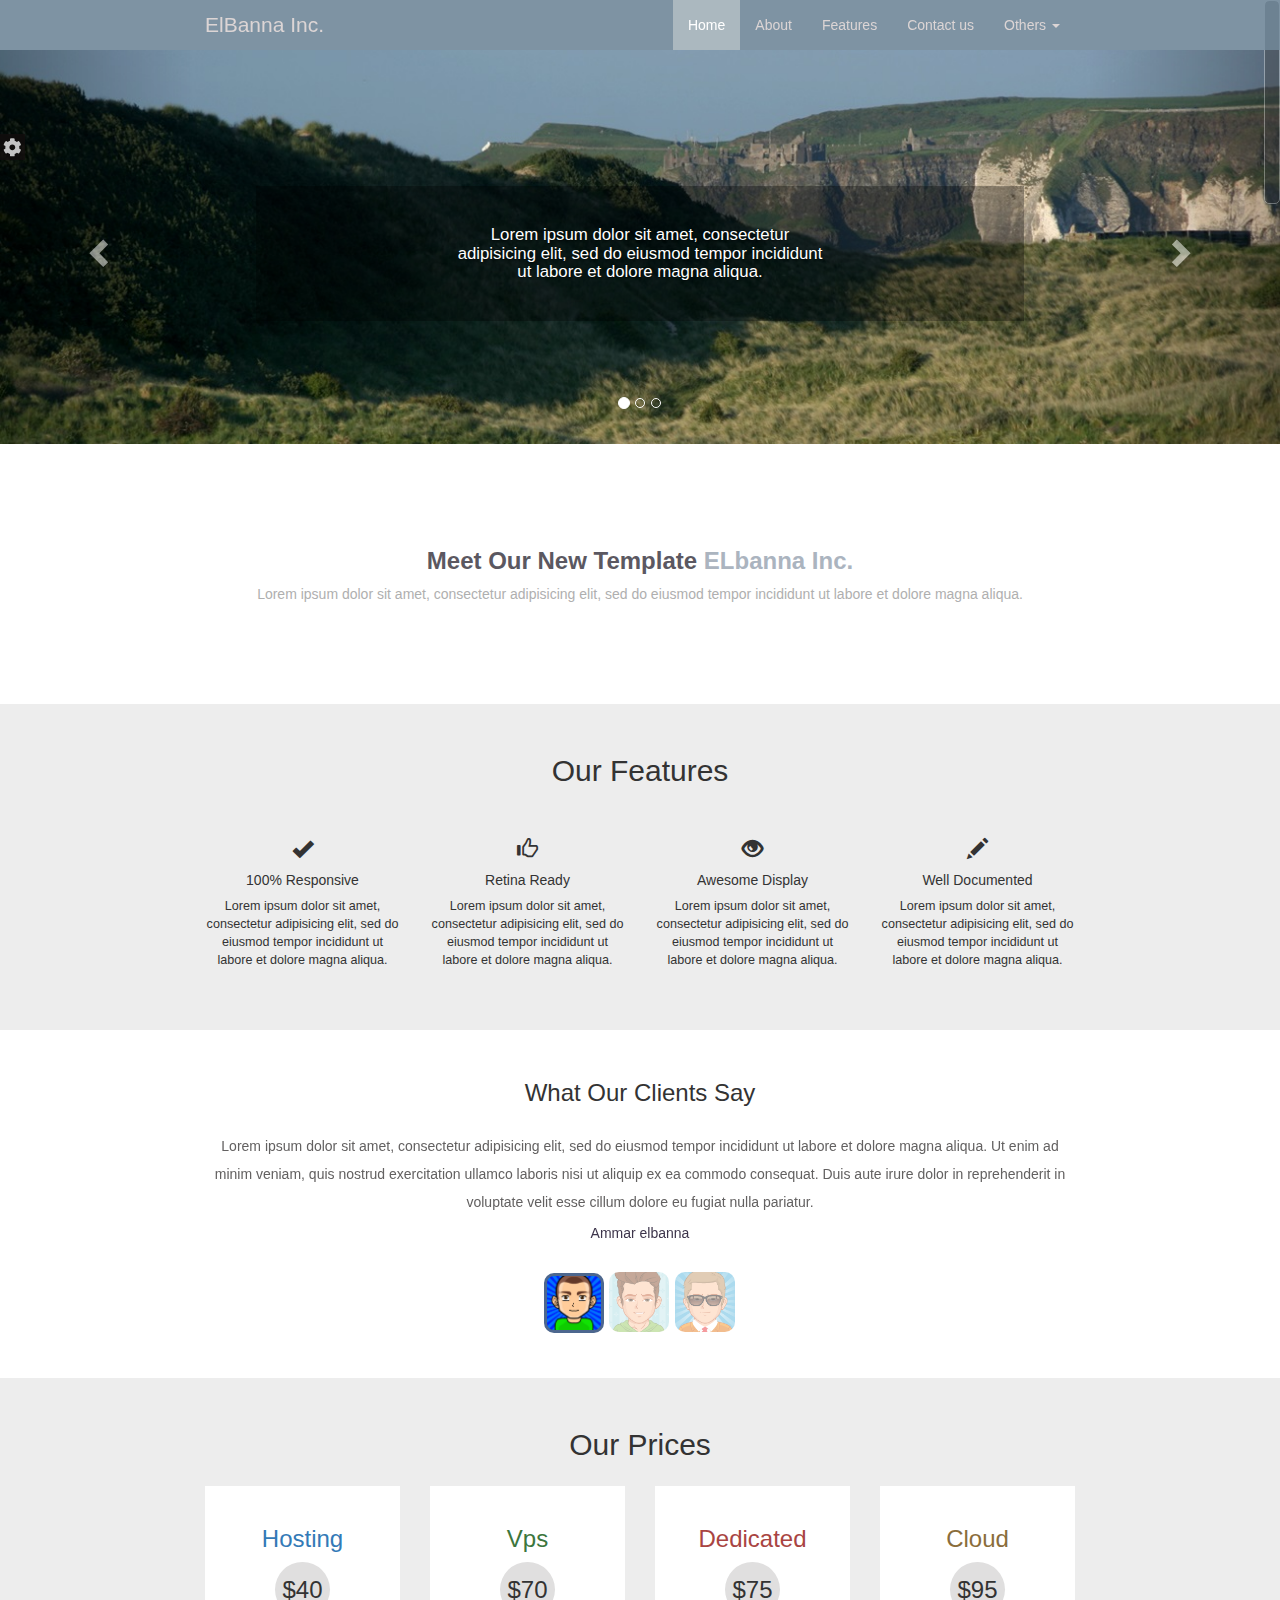
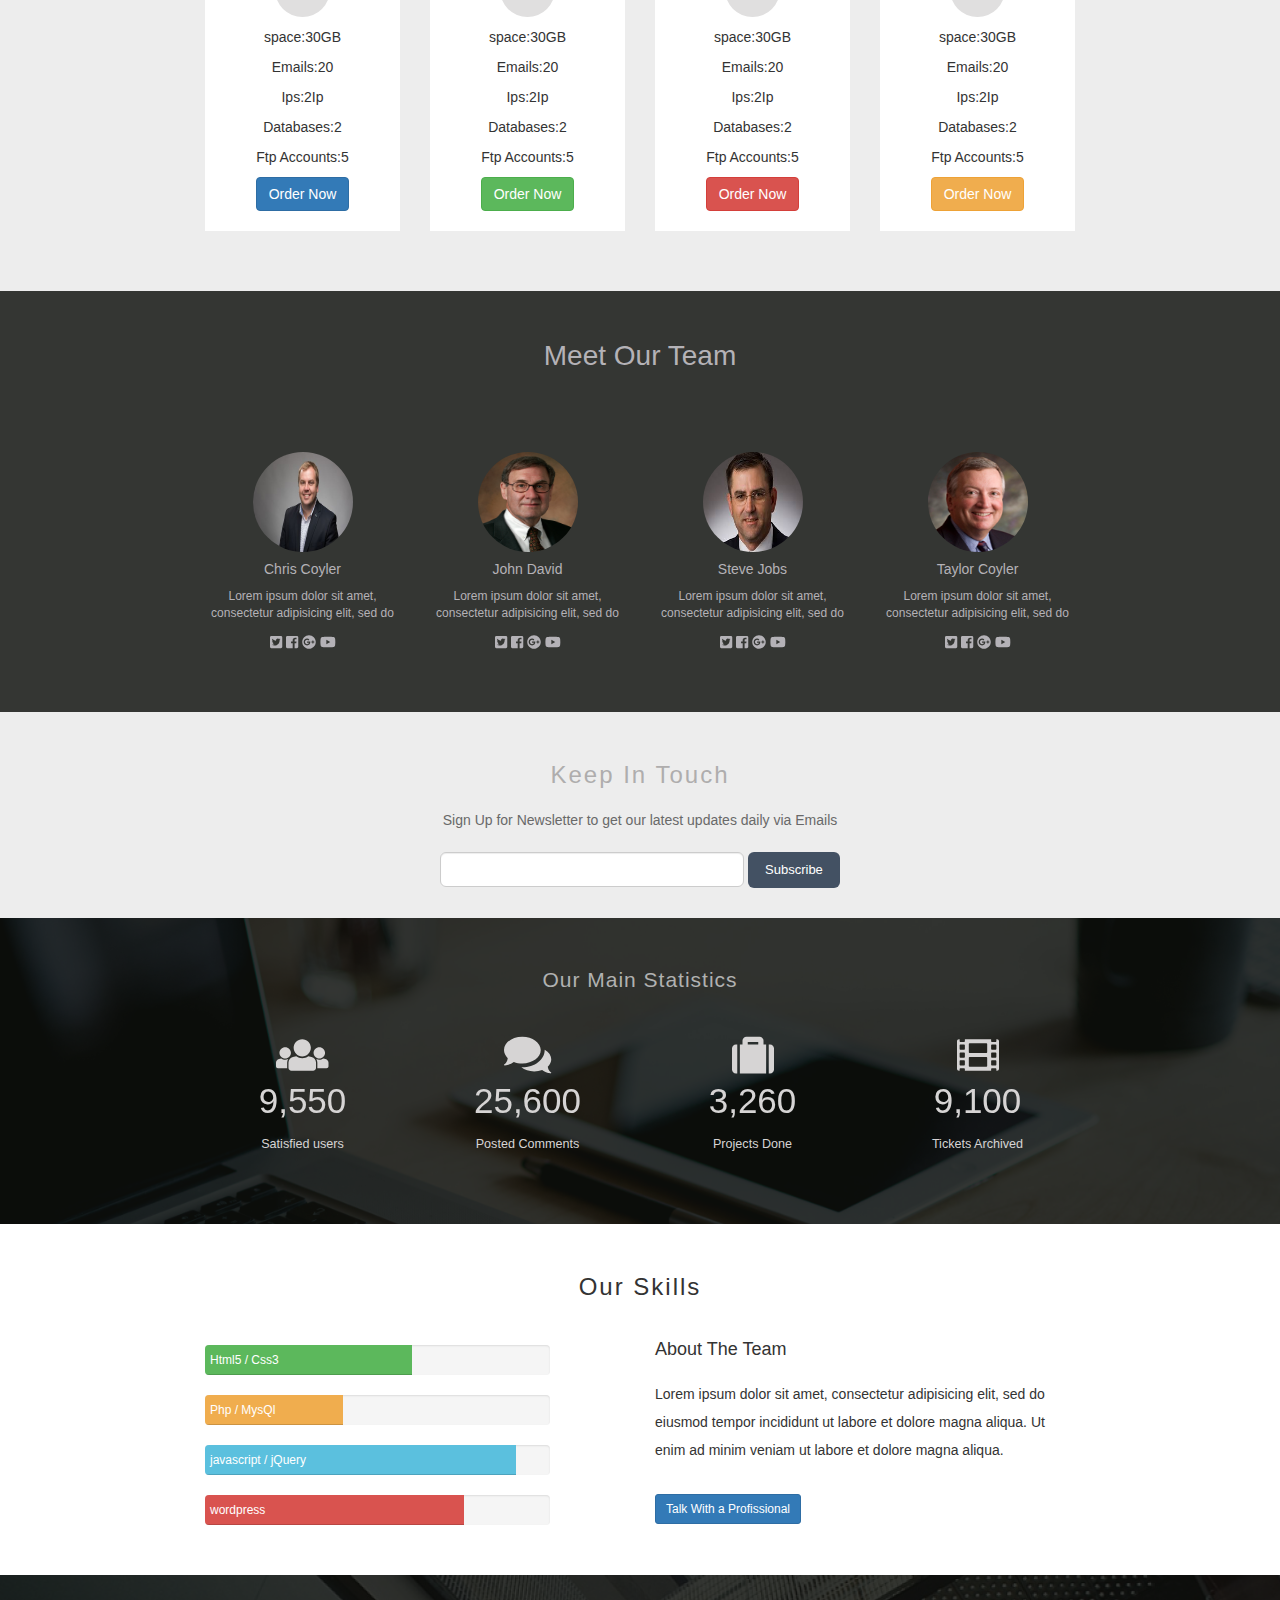
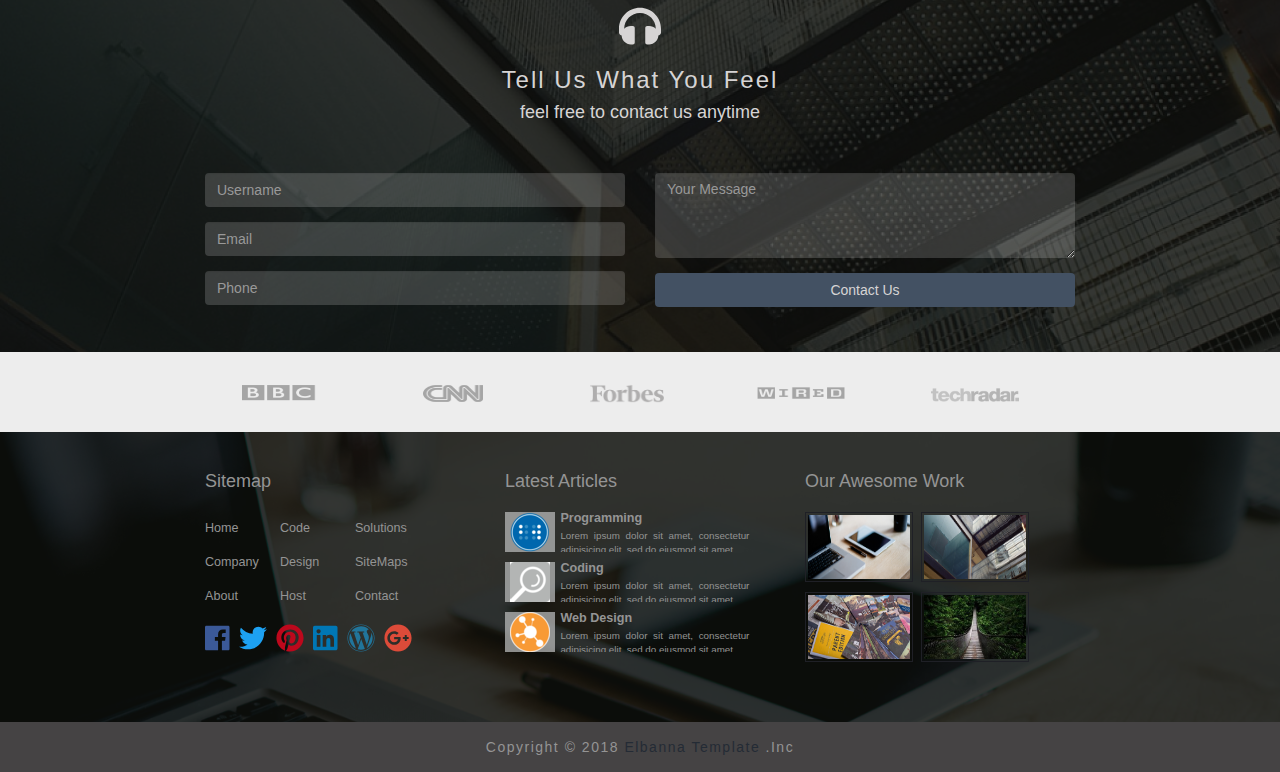
==== index.html @ 1e57cce7 "initial commit" ====
<!DOCTYPE html>
<html>
<head>
	<title>Bootstrap application</title>
	<meta charset="utf-8">
	<link rel="stylesheet" type="text/css" href="css/bootstrap.css">
	
	<link rel="stylesheet" type="text/css" href="css/mystyle.css">
	<link rel="stylesheet" type="text/css" href="css/hover.css">
	<link id="themes" rel="stylesheet" href="css/blue_theme.css">
	<!-- IE 9 -->
	<script src="js/html5shiv.min.js"></script>
	<script src="js/respond.min.js"></script>
</head>
<body>

<!-- Start Navbar -->
<nav class="navbar navbar-default  navbar-fixed-top ">
  <div class="container">
    <div class="navbar-header navbar-left">
      <button type="button" class="navbar-toggle collapsed" data-toggle="collapse" data-target="#bs-example-navbar-collapse-1" aria-expanded="false">
        <span class="sr-only">Toggle navigation</span>
        <span class="icon-bar"></span>
        <span class="icon-bar"></span>
        <span class="icon-bar"></span>
      </button>
      <a class="navbar-brand " href="#">ElBanna Inc.</a>
    </div>
    <!-- Collect the nav links, forms, and other content for toggling -->
    <div class="collapse navbar-collapse navbar-right" id="bs-example-navbar-collapse-1">
      <ul class="nav navbar-nav ">
        <li class="active" ><a href="#">Home </a></li>
        <li data-distination="team"><a href="#about">About </a></li>
        <li data-distination="features"><a href="#features">Features </a></li>
        <li data-distination="contact-us"><a href="#contact-us">Contact us </a></li>
        <li class="dropdown">
          <a href="#" class="dropdown-toggle" data-toggle="dropdown" role="button" aria-haspopup="true" aria-expanded="false">Others <span class="caret"></span></a>
          <ul class="dropdown-menu ">
            <li data-distination="testimonials"><a href="#testimonials">Testimonials</a></li>
            <li data-distination="Prices"><a href="#Prices">Prices</a></li>
            <li data-distination="subscribe"><a href="#subscribe">Subscribe</a></li>
            <li role="separator" class="divider"></li>
            <li data-distination="footer"><a href="#footer">Sitemap</a></li>
          </ul>
        </li>
      </ul>
    </div><!-- /.navbar-collapse -->
  </div><!-- /.container-fluid -->
</nav>
<!-- End Navbar -->


<!-- Start first Slider -->	
<div id="carousel-first" class="carousel slide first-slider" data-ride="carousel">
  <!-- Indicators -->
  <ol class="carousel-indicators">
    <li data-target="#carousel-first" data-slide-to="0" class="active"></li>
    <li data-target="#carousel-first" data-slide-to="1"></li>
    <li data-target="#carousel-first" data-slide-to="2"></li>
  </ol>
  <!-- Wrapper for slides -->
  <div class="carousel-inner">
    <div class="item active">
      <img src="images/1.jpg" alt="1"> 	
      	<div class="carousel-caption">
	      	<h3 > Lorem ipsum dolor sit amet, consectetur adipisicing elit, sed do eiusmod
	      	tempor incididunt ut labore et dolore magna aliqua.</h3>
      	</div>
      	
      	
    </div>  	
    <div class="item">
      <img src="images/2.png" alt="2">
      <div class="carousel-caption">
      	<h3> Excepteur sint occaecat cupidatat non
      	proident, sunt in culpa qui officia deserunt mollit anim id est laborum.</h3>
      </div>
    </div>
    <div class="item">
      <img src="images/3.jpg" alt="3">
      <div class="carousel-caption">
      	<h3> Duis aute irure dolor in reprehenderit in voluptate velit esse
      	cillum dolore eu fugiat nulla pariatur.</h3>
      </div>
    </div>
  </div>
  <!-- Controls -->
  <a class="left carousel-control" href="#carousel-first" role="button" data-slide="prev">
    <span class="glyphicon glyphicon-chevron-left"></span>
  </a>
  <a class="right carousel-control" href="#carousel-first" role="button" data-slide="next">
    <span class="glyphicon glyphicon-chevron-right"></span>
  </a>
</div> <!-- Carousel -->
<!-- End first Slider -->


<!-- Start Section About -->
<section class="about" id="about">
	<h3>Meet Our New Template <span><strong>ELbanna Inc.</span></strong> </h3>
	<p>Lorem ipsum dolor sit amet, consectetur adipisicing elit, sed do eiusmod
	tempor incididunt ut labore et dolore magna aliqua.</p>
</section>
<!-- End Section About -->


<!-- Start Features -->
<div class="features text-center" id="features">
	<div class="container">
		<h2>Our Features</h2>
		<div class="row ">
			<div class=" feat col-lg-3 col-xs-6">
				<span class=" glyphicon glyphicon-ok"></span>
				<h5>100% Responsive</h5>
				<p>Lorem ipsum dolor sit amet, consectetur adipisicing elit, sed do eiusmod
				tempor incididunt ut labore et dolore magna aliqua. </p>
			</div>
			<div class="feat col-lg-3 col-xs-6">
				<span class="glyphicon glyphicon-thumbs-up"></span>
				<h5>Retina Ready</h5>
				<p>Lorem ipsum dolor sit amet, consectetur adipisicing elit, sed do eiusmod
				tempor incididunt ut labore et dolore magna aliqua. </p>
			</div>
			<div class="feat col-lg-3 col-xs-6">
				<span class="glyphicon glyphicon-eye-open"></span>
				<h5>Awesome Display</h5>
				<p>Lorem ipsum dolor sit amet, consectetur adipisicing elit, sed do eiusmod
				tempor incididunt ut labore et dolore magna aliqua. </p>
			</div>
			<div class="feat col-lg-3 col-xs-6">
				<span class="glyphicon glyphicon-pencil"></span>
				<h5>Well Documented</h5>
				<p>Lorem ipsum dolor sit amet, consectetur adipisicing elit, sed do eiusmod
				tempor incididunt ut labore et dolore magna aliqua. </p>
			</div>
		</div>
	</div>
</div>
<!-- End Features -->

<!-- Start Testimonials slider -->
<div class="testimonials text-center" id="testimonials">
	<div class="container">
		<h3>What Our Clients Say</h3>

		<div id="testimonials-carousel" class="carousel slide" data-ride="carousel">

		  <!-- Wrapper for slides -->
		  <div class="carousel-inner">
		    <div class="item active">
		      <p >Lorem ipsum dolor sit amet, consectetur adipisicing elit, sed do eiusmod
		      tempor incididunt ut labore et dolore magna aliqua. Ut enim ad minim veniam,
		      quis nostrud exercitation ullamco laboris nisi ut aliquip ex ea commodo
		      consequat. Duis aute irure dolor in reprehenderit in voluptate velit esse
		      cillum dolore eu fugiat nulla pariatur.</p>
		      <h5>Ammar elbanna</h5>
		    </div>
		    <div class="item ">
		      <p >Lorem ipsum dolor sit amet, consectetur adipisicing elit, sed do eiusmod
		      tempor incididunt ut labore et dolore magna aliqua. Ut enim ad minim veniam,
		      quis nostrud exercitation ullamco laboris nisi ut aliquip ex ea commodo
		      consequat. Duis aute irure dolor in reprehenderit in voluptate velit esse
		      cillum dolore eu fugiat nulla pariatur.</p>
		      <h5>Hazem elbanna</h5>
		    </div>
		    <div class="item ">
		      <p >Lorem ipsum dolor sit amet, consectetur adipisicing elit, sed do eiusmod
		      tempor incididunt ut labore et dolore magna aliqua. Ut enim ad minim veniam,
		      quis nostrud exercitation ullamco laboris nisi ut aliquip ex ea commodo
		      consequat. Duis aute irure dolor in reprehenderit in voluptate velit esse
		      cillum dolore eu fugiat nulla pariatur.</p>
		      <h5>Sara elbanna</h5>
		    </div>
		   </div> 
		    <!-- Indicators -->
		  <ol class="carousel-indicators">
		    <li style="background: url('images/avatar1.jpg')" data-target="#testimonials-carousel" data-slide-to="0" class="active hvr-float-shadow"></li>
		    <li style="background: url('images/avatar2.png')" data-target="#testimonials-carousel" data-slide-to="1" class="hvr-float-shadow" ></li>
		    <li style="background: url('images/avatar3.png')" data-target="#testimonials-carousel" data-slide-to="2" class="hvr-float-shadow" ></li>
		  </ol>
		</div> <!-- Carousel -->
	</div>
</div>
<!-- End Testimonials slider -->

<!-- Start price table -->
<div class="price-table text-center" id="Prices">
	<div class="container">
		<h2>Our Prices</h2>
		<div class="row">
			<div class="col-lg-3 col-xs-6">
				<div class="service">
					<h3 class="text-primary">Hosting</h3>
					<h3 class="price">$40</h3>
					<ul class="list-unstyled">
						<li>space:30GB</li>
						<li>Emails:20</li>
						<li>Ips:2Ip</li>
						<li>Databases:2</li>
						<li>Ftp Accounts:5</li>
					</ul>
					<button class="btn btn-primary">Order Now</button>
				</div>
			</div>
			<div class="col-lg-3 col-xs-6">
				<div class="service">
					<h3 class="text-success">Vps</h3>
					<h3 class="price">$70</h3>
					<ul class="list-unstyled">
						<li>space:30GB</li>
						<li>Emails:20</li>
						<li>Ips:2Ip</li>
						<li>Databases:2</li>
						<li>Ftp Accounts:5</li>
					</ul>
					<button class="btn btn-success">Order Now</button>
				</div>
			</div>
			<div class="col-lg-3 col-xs-6">
				<div class="service">
					<h3 class="text-danger">Dedicated</h3>
					<h3 class="price">$75</h3>
					<ul class="list-unstyled">
						<li>space:30GB</li>
						<li>Emails:20</li>
						<li>Ips:2Ip</li>
						<li>Databases:2</li>
						<li>Ftp Accounts:5</li>
					</ul>
					<button class="btn btn-danger">Order Now</button>
				</div>
			</div>
			<div class="col-lg-3 col-xs-6">
				<div class="service">
					<h3 class="text-warning">Cloud</h3>
					<h3 class="price">$95</h3>
					<ul class="list-unstyled">
						<li>space:30GB</li>
						<li>Emails:20</li>
						<li>Ips:2Ip</li>
						<li>Databases:2</li>
						<li>Ftp Accounts:5</li>
					</ul>
					<button class="btn btn-warning">Order Now</button>
				</div>
			</div>
		</div>
	</div>
</div>
<!-- End price table -->


<!-- Start Our Team -->
<div class="our-team text-center" id="team">
	<div class="overlay">
		<div class="container">
			<h2>Meet Our Team</h2>
			<div class="row">
				<div class="person col-lg-3 col-xs-6">
					<img src="images/person1.jpg">
					<h5>Chris Coyler</h5>
					<p>Lorem ipsum dolor sit amet, consectetur adipisicing elit, sed do</p>
					<div class="icons">
						<i class="fab fa-twitter-square"></i>
						<i class="fab fa-facebook-square"></i>
						<i class="fab fa-google-plus"></i>
						<i class="fab fa-youtube"></i>
					</div>
				</div>
				<div class="person col-lg-3 col-xs-6">
					<img src="images/person2.jpg">
					<h5>John David</h5>
					<p>Lorem ipsum dolor sit amet, consectetur adipisicing elit, sed do</p>
					<div class="icons">
						<i class="fab fa-twitter-square"></i>
						<i class="fab fa-facebook-square"></i>
						<i class="fab fa-google-plus"></i>
						<i class="fab fa-youtube"></i>
					</div>
				</div>
				<div class="person col-lg-3 col-xs-6">
					<img src="images/person3.jpeg">
					<h5>Steve Jobs</h5>
					<p>Lorem ipsum dolor sit amet, consectetur adipisicing elit, sed do</p>
					<div class="icons">
						<i class="fab fa-twitter-square"></i>
						<i class="fab fa-facebook-square"></i>
						<i class="fab fa-google-plus"></i>
						<i class="fab fa-youtube"></i>
					</div>
				</div>
				<div class="person col-lg-3 col-xs-6">
					<img src="images/person4.jpg">
					<h5>Taylor Coyler</h5>
					<p>Lorem ipsum dolor sit amet, consectetur adipisicing elit, sed do</p>
					<div class="icons">
						<i class="fab fa-twitter-square"></i>
						<i class="fab fa-facebook-square"></i>
						<i class="fab fa-google-plus"></i>
						<i class="fab fa-youtube"></i>
					</div>
				</div>
			</div>
		</div>
	</div>
</div>
<!-- End Our Team -->

<!-- Start Subscribe -->
<div class="subscribe text-center" id="subscribe">
	<div class="container">
		<h3>Keep In Touch</h3>
		<p>Sign Up for Newsletter to get our latest updates daily via Emails</p>
		<form class="form-inline">
			<input type="text" class="form-control input-lg">
			<button class="btn  btn-lg">Subscribe</button>
		</form>
	</div>
</div>
<!-- End Subscribe -->

<!-- Start Statistics -->
<div class="statistics text-center">
	<div class="overlay">
		<div class="container">
			<h3>Our Main Statistics</h3>
			<div class="row">
				<div class="stat col-md-3  col-xs-6">
					<i class="fas fa-users fa-3x"></i>
					<p class="number hvr-grow">9,550</p>
					<p class="text">Satisfied users</p>
				</div>
				<div class="stat col-md-3 col-xs-6">
					<i class="fas fa-comments fa-3x"></i>
					<p class="number hvr-grow">25,600</p>
					<p class="text">Posted Comments</p>
				</div>
				<div class="stat col-md-3 col-xs-6">
					<i class="fas fa-suitcase fa-3x"></i>
					<p class="number hvr-grow">3,260</p>
					<p class="text">Projects Done</p>
				</div>
				<div class="stat col-md-3 col-xs-6 ">
					<i class="fas fa-film fa-3x "></i>
					<p class="number hvr-grow">9,100</p>
					<p class="text">Tickets Archived</p>
				</div>
			</div>
		</div>
		
	</div>
</div>
<!-- End Statistics -->

<!-- Start Our Skills -->
<div class="our-skills ">
	<div class="container">
		<h3 class="text-center">Our Skills</h3>
		<div class="row">
			<div class="col-md-5 col-xs-12">
				<div class="progress">
						 <div class="progress-bar progress-bar-success" role="progressbar" 	aria-valuenow="60" aria-valuemin="0" aria-valuemax="100" style="width: 60%"> Html5 / Css3
				  		</div>
				</div>
				<div class="progress">
						 <div class="progress-bar progress-bar-warning" role="progressbar" 	aria-valuenow="40" aria-valuemin="0" aria-valuemax="100" style="width: 40%"> Php / MysQl
				  		</div>
				</div>
				<div class="progress">
						 <div class="progress-bar progress-bar-info" role="progressbar" 	aria-valuenow="90" aria-valuemin="0" aria-valuemax="100" style="width: 90%"> javascript / jQuery
				  		</div>
				</div>
				<div class="progress">
						 <div class="progress-bar progress-bar-danger" role="progressbar" 	aria-valuenow="75" aria-valuemin="0" aria-valuemax="100" style="width: 75%"> wordpress
				  		</div>
				</div>
			</div>
			<div class="col-md-6 col-md-offset-1 col-xs-12">
				<h4>About The Team</h4>
				<p class="about-text">Lorem ipsum dolor sit amet, consectetur adipisicing elit, sed do eiusmod
				tempor incididunt ut labore et dolore magna aliqua. Ut enim ad minim veniam ut labore et dolore magna aliqua.</p>
				<button class="btn btn-primary btn-sm">Talk With a Profissional</button>
			</div>
		</div>
	</div>
</div>
<!-- End Our Skills -->

<!-- Start Contact Us -->
<div class="contact-us text-center" id="contact-us">
	<div class="overlay">
		<div class="container">
			<i class="fas fa-headphones fa-3x"></i>
			<h3>Tell Us What You Feel</h3>
			<h4>feel free to contact us anytime</h4>
			<form>
				<div class="row">
					<div class="col-sm-6">
							<input type="text" class="username form-control" placeholder="Username">
							<input type="email" class="Emai form-control" placeholder="Email">
							<input type="text" class="mobile form-control" placeholder="Phone">
					</div>
					<div class="col-sm-6">
						<textarea class="form-control" placeholder="Your Message"></textarea>
						<button class="btn ">Contact Us</button>
					</div>
				</div>
			</form>
		</div>
	</div>
</div>
<!-- End Contact Us -->


<!-- Start Our Clients -->
<div class="our-clients">
	<div class="container">
		<div class="brands">
			<div class="img">
				<img src="images/clients/1.png">
			</div>
			<div class="img">
				<img src="images/clients/2.png">
			</div>
			<div class="img">
				<img src="images/clients/3.png">
			</div>
			<div class="img">
				<img src="images/clients/4.png">
			</div>
			<div class="img">
				<img src="images/clients/5.png">
			</div>

		</div>
	</div>
</div>
<!-- End Our Clients -->

<!-- Start Footer -->
<div class="footer" id="footer">
	<div class="overlay">
		<div class="container">
			<div class="row">
				<!-- First coloumn -->
				<div class="col col-sm-4 col-xs-8 col-xs-offset-3 col-sm-offset-0" >
					<h4>Sitemap</h4>
					<!-- Site map -->
					<div class="maps row">
						<div class="col-xs-3 col-md-offset-0">
							<div class="row">
								<div class="col-xs-12">
									<h5>Home</h5>
								</div>	
							</div>
							<div class="row">
								<div class="col-xs-12">
									<h5>Company</h5>
								</div>	
							</div>
							<div class="row">
								<div class="col-xs-12">
									<h5>About</h5>
								</div>	
							</div>
						</div>
						<div class="col-xs-3 col-md-offset-0 col-xs-offset-0">
							<div class="row">
								<div class="col-xs-12">
									<h5>Code</h5>
								</div>	
							</div>
							<div class="row">
								<div class="col-xs-12">
									<h5>Design</h5>
								</div>	
							</div>
							<div class="row">
								<div class="col-xs-12">
									<h5>Host</h5>
								</div>	
							</div>
							
						</div>
						<div class="col-xs-3 col-md-offset-0 col-xs-offset-0">
							<div class="row">
								<div class="col-xs-12">
									<h5>Solutions</h5>
								</div>	
							</div>
							<div class="row">
								<div class="col-xs-12">
									<h5>SiteMaps</h5>
								</div>	
							</div>
							<div class="row">
								<div class="col-xs-12">
									<h5>Contact</h5>
								</div>	
							</div>
							
						</div>
					</div>

					<div class="row icons">
						<div class="col-xs-12">
							<i class="i fab fa-facebook fa-2x"></i>
							<i  class="i fab fa-twitter fa-2x"></i>
							<i class="i fab fa-pinterest fa-2x"></i>
							<i class="i fab fa-linkedin fa-2x"></i>
							<i class="i fab fa-wordpress fa-2x"></i>
							<i  class="i fab fa-google-plus fa-2x"></i>
						</div>
						
					</div>
					
				</div>

				<!-- Second coloumn -->
				<div class="col col-sm-4 col-xs-8 col-xs-offset-3 col-sm-offset-0">
					<h4>Latest Articles</h4>
					<div class="article">
						<img src="images/footer/2-mod.png">
						<div class="info">
							<h5>Programming</h5>
							<p>Lorem ipsum dolor sit amet, consectetur adipisicing elit, sed do eiusmod sit amet</p>
						</div>
					</div>
					<div class="article">
						<img src="images/footer/search-mod.png">
						<div class="info">
							<h5>Coding</h5>
							<p>Lorem ipsum dolor sit amet, consectetur adipisicing elit, sed do eiusmod sit amet</p>
						</div>
					</div>
					<div class="article">
						<img src="images/footer/comm-mod.png">
						<div class="info">
							<h5>Web Design</h5>
							<p>Lorem ipsum dolor sit amet, consectetur adipisicing elit, sed do eiusmod sit amet</p>
						</div>
					</div>
				</div>

				<!-- Third coloumn -->
				<div class="col col-sm-4 col-xs-8 col-xs-offset-3 col-sm-offset-0" >
					<h4>Our Awesome Work</h4>
					<div class="works">
						<span><img class="img-responsive" src="images/hire.jpg"></span>
						<span><img class="img-responsive" src="images/header.jpg"></span>
						<span><img class="img-responsive" src="images/cover.jpg"></span>
						<span><img class="img-responsive" src="images/green.jpeg"></span>
					</div>
				</div>

			</div>
		</div>
	</div>
</div>

<div class="ult-footer text-center">
	<p>Copyright &copy; 2018 <span>Elbanna Template</span> .Inc</p>
</div>
<!-- End Footer -->



<!-- Start Theme Color -->
<div class="theme">
	<div class="colors">
		<ul class="list-unstyled">
			<li data-color="css/default_theme.css" data-scroll="#3d354cbf"></li>
			<li data-color="css/red_theme.css" data-scroll="#4c3835bf"></li>
			<li data-color="css/green_theme.css" data-scroll="#354c35bf"></li>
			<li data-color="css/blue_theme.css" class="active" data-scroll="#536f84bf"></li>
		</ul>
		<span class="icon closed"><i class="fas fa-cog fa-lg"></i></span>
	</div>
</div>

<!-- End Theme Color -->

<script src="js/jquery-3.2.1.min.js"></script>
<script src="js/fontawesome-all.min.js"></script>
<script src="js/jquery.nicescroll.min.js"></script>
<script src="js/bootstrap.min.js"></script>
<script src="js/app.js"></script>
</body>
</html>
---- css/mystyle.css ----
/* Global */
body{padding-top: 50px;}


@media (min-width: 1200px) {
  .container {
    width: 900px;
  }
}


/* Start Navbar */
.navbar-default {
    border:none;
    height: 3.3em
}
.navbar-default .navbar-nav > .active > a, .navbar-default .navbar-nav > .active > a:hover, .navbar-default .navbar-nav > .active > a:focus {
    padding: 15px
}
.navbar-default .navbar-brand {
    padding: 15px;
    font-size: 1.5em
}
.navbar-default .navbar-nav > li > a {
    color: #dcd5d5;
}
.navbar-default .navbar-brand:hover, .navbar-default .navbar-brand:focus {
    background-color: transparent;
}
.navbar-default .navbar-nav > li > a:hover, .navbar-default .navbar-nav > li > a:focus {
    color: #ffffff;
    background-color: transparent;
}
.navbar-default .navbar-nav > .open > a, .navbar-default .navbar-nav > .open > a:hover, .navbar-default .navbar-nav > .open > a:focus {
    color: #fff;
    background-color: #b2adb9;
}
.dropdown-menu > li > a:hover, .dropdown-menu > li > a:focus {padding-left: 25px;}
.dropdown-menu > li > a {
    transition: .3s ease
}
/* End Navbar */


/* Start Slider */
.carousel-inner > .item > img{width: 100%}
.first-slider .carousel-inner h3{
	font-size: 1em;
    background-color: rgba(0,0,0,.3);
    margin: auto;
    font-weight: normal;
}
@media screen and (min-width: 1000px){
	.carousel-caption {
		padding-bottom: 8%;
	}
	.first-slider .carousel-inner h3{
	 padding: 40px 200px;
	 font-size: 1.2em;
	}
}
/* End Slider */


/* Start Section About */
.about{
	min-height: 260px;
	text-align: center;
    padding: 84px;
}
.about h3{
	font-weight: bold;
	color: #5b5861;
}
.about p{color:#afafaf;}
/* End Section About */


/* Start Features */
.features{
	background-color: #e6e6e6b3;
	min-height: 300px;
	padding: 30px
}
.features .feat{margin:20px 0 20px;}
.features h2{

    margin-bottom: 30px;
    font-weight: normal;
}
.features p{font-size: .9em}
.features .glyphicon{font-size: 1.5em}
.features .glyphicon{
	transition: .3s ease
}
.features .feat:hover .glyphicon-ok{
	transform: rotate(20deg)scale(1.2,1.2);
}
.features .feat:hover .glyphicon-thumbs-up{
	transform: rotate(-30deg)scale(1.2,1.2);
}
.features .feat:hover .glyphicon-eye-open{
	transform: scale(1.2,1.2);
}
.features .feat:hover .glyphicon-pencil{
	transform: rotate(-25deg)scale(1.2,1.2);
}
/* End Features */

/* Start Testimonials */
.testimonials{padding: 30px}
.testimonials h3{margin-bottom: 25px}
.testimonials .item p{
	line-height: 2em;
    color: #636161;
}
.testimonials .item h5{color: #3d354b}
.testimonials .carousel-indicators{
	position: static;
    z-index: 15;
     width: 100%; 
    padding-left: 0;
     margin-left: 0 ;
     text-align: center; 
    list-style: none;
    margin-top: 20px
}
.testimonials .carousel-indicators li{
	background-size: contain !important;
	width: 60px;
    height: 60px;
    border:none;
    opacity: .5
}
.testimonials .carousel-indicators .active {
    width: 60px;
    height: 60px;
    opacity: 1;
}
/* End Testimonials */


/* Start price-table */
.price-table{
	background-color: #e6e6e6b3;
	padding: 30px
}
.price-table h2{
	font-weight: normal;
    margin-bottom: 25px;
}
.price-table h3{font-weight: normal;}    
.price-table .price{
	width: 55px;
    height: 55px;
    margin: auto;
    background-color: #e0dfdf;
    padding: 0;
    border-radius: 50%;
    line-height: 55px;
}
.price-table ul li{margin-top: 10px}
.price-table .service{
	background-color: #fff;
	padding: 20px;
    margin-bottom: 30px;
    -webkit-transition:.3s ease;
    -moz-transition:.3s ease;
   	transition:.3s ease;
}
.price-table .service:hover {
	-webkit-transform: scale(1.1,1.1);
	-moz-transform: scale(1.1,1.1);
	transform: scale(1.1,1.1);
}
/* End price-table */

/* Start Our Team */
.our-team{
	background: url("../images/cover.jpg") no-repeat  fixed;
	background-size: cover;
	color: #b4b2b7;
	font-weight: normal;
}
.our-team h2{
	font-size: 28px;
    font-weight: normal;
    margin-bottom: 50px
}
.our-team p{font-size: 12px}

.our-team img{
	width: 100px;
	height: 100px;
	border-radius: 50%;
	-webkit-transition:.3s ease;
    -moz-transition:.3s ease;
   	transition:.3s ease;
}
.our-team .person{
	margin-bottom: 30px;
	margin-top: 30px;
}
.our-team .person .icons{cursor: pointer;}
.our-team .person:hover img{
	-webkit-transform: scale(.9,.9);
	-moz-transform: scale(.9,.9);
	transform: scale(.9,.9);
}
/* End Our Team */

/* Start Subscribe*/
.subscribe{
	background-color: #e6e6e6b3;
	padding: 30px
}
.subscribe h3{
	color: #afadad;
    font-weight: normal;
    letter-spacing: 2px;
}
.subscribe p{
    margin: 22px;
    color: #696969;
}
.subscribe .input-lg{
	height: 35px;
    padding: 10px 35px;
}
.subscribe .btn-lg{
	padding: 8px 16px;
    font-size: 13px;
    color: #fff;
}
/* end Subscribe */

/* Start Statistics */
.statistics{
	background: url('../images/hire.jpg');
	background-size: cover;
	color: #d6d4d4
}
.statistics h3{
	font-weight: normal;
    color: #b1b1b1;
    letter-spacing: 1px;
    font-size: 21px;
    margin-bottom: 43px;
}
.statistics .number{font-size: 2.5em}
.statistics .text{font-size: .9em}
.statistics .stat{margin-bottom: 30px}
.statistics .stat:hover {color: #fff}
/* End Statistics */

/* Start Our Skills */
.our-skills{padding: 30px}
.our-skills h3{
	margin-bottom: 30px;
	letter-spacing: 2px
}
.our-skills .about-text{
	line-height: 2em;
	margin-bottom: 30px;
	margin-top: 20px
}
 .our-skills .progress{
 	height: 30px;
 	margin-top: 15px
 }
 .our-skills .progress .progress-bar{
 	text-align: left;
 	text-indent: 5px;
 	line-height: 30px
 }   
/* End Our Skills */


/* Start Contact Us */
.contact-us{
	background: url('../images/header.jpg');
	background-size: cover;
	color: #d6d4d4;
}
.contact-us h3{letter-spacing: 2px}
.contact-us h4{margin-bottom: 50px}
.contact-us input,
.contact-us textarea
{
	margin-bottom: 15px;
	background-color: #f5f5f52e;
	border:none;
	color: #fff;
}
.contact-us textarea{height: 85px;}
.contact-us button{
	width: 100%;
	margin-bottom: 15px
}
.contact-us button:hover{color: #fff}
/* End Contact Us */

/* Start Our Clients */
.our-clients{background-color: #e6e6e6b3;}
.our-clients .brands{display: flex;}
.our-clients .img{
	width: 17%;
	height: 50px;
	line-height: 50px;
	margin-right: 3%;
	text-align: center;
	display: inline-block;
	margin-top: 15px;
	margin-bottom: 15px;
}
.our-clients .img img{
	width: 50%;
	height: 100%;
	opacity: .3
}
.our-clients .brands .img:nth-of-type(2) img{
	width: 40%;
    height: 75%;
}
.our-clients .brands .img:nth-of-type(3) img{height: 38%;}
.our-clients .brands .img:nth-of-type(4) img{width: 80%}
.our-clients .brands .img:nth-of-type(5) img{
    filter: grayscale(100%);
    height: 112%;
    width: 60%;
}   
/* End Our Clients */

/* Start Footer */
.footer{
	background: url('../images/hire.jpg');
	background-size: cover;
	color: #949494
}
.footer .col{margin-bottom: 20px}
.footer h4{margin-bottom: 20px}
.footer h5{
	font-weight: normal;
	font-size: .9em
}
.footer .maps{overflow: hidden;}
.footer .maps span{
	display: block;
	float: left;
	width: 33%
}
.footer .icons .i{margin:10px 2% 10px 0;}

@media(max-width: 420px){
.footer .icons .i{
	margin-right: 15% ;
}
}
.footer .article{
	overflow: hidden;
	margin-bottom: 10px;
	height: 40px
}
.footer .article  img{
	float: left;
	background: #b2b4b3c4;
}
.footer .article .info{
	float: left;
	width: 70%;
	margin-left: 2%
}
.footer .article .info h5{
	margin: 0;
    font-weight: bold;
}
.footer .article .info p{
	font-size: .7em;
    margin-top: 3px;
    text-align: justify;
    margin-bottom: 0
}
.footer .works {overflow: hidden; margin-top: 20px}
.footer .works span{
	float: left;
	width: 40%;
	margin-right: 3%;
	margin-bottom: 10px;
	height: 70px;
	padding: 2px;
    border: 1px solid #1f2026;
}
.footer .works span img{
	width: 100%;
	height: 100%
}
.ult-footer  {
    background-color: #2e2c2de3;
    padding: 15px;
    color: #949494;
    letter-spacing: 1.5px;
}
.ult-footer p{margin-bottom: 0}

/* End Footer */

 /************************************/

/* Start Theme Color*/
.theme{
    position: fixed;
    width: 150px;
    height: 70px;
    top: 109px;
    left: -150px;
    -webkit-transition: .7s ease;
    -moz-transition: .7s ease;
    transition: .7s ease;
}
.theme .colors ul{
	top: 27px;
    position: absolute;
    left: 30px;
}
.theme .colors ul li{
	width: 20px;
    height: 20px;
    display: inline-block;
    cursor: pointer;
}
.theme .colors .icon{
	right: -25px;
    top: 25px;
    position: absolute;
    padding: 3px;
    cursor: pointer;
}
.theme .colors ul li:first-of-type{
	    background-color: #584d71;
}
.theme .colors ul li:nth-of-type(2){
	    background-color: #540707;
}
.theme .colors ul li:nth-of-type(3){
	    background-color: #205020;
}
.theme .colors ul li:nth-of-type(4){
	    background-color: #6d9abb;
}

    

    

/* End Theme Color */


/* Start My Framework */
.overlay{
	top: 0;
	left: 0;
	width: 100%;
	height: 100%;
	padding: 30px;
}
.i.fa-facebook{color: #3b5998 }
.i.fa-twitter{color: #1da1f2}
.i.fa-google-plus{color: #dd4b39}
.i.fa-pinterest{color: #bd081c}
.i.fa-linkedin{color: #0077b5}
.i.fa-wordpress{color: #21759b}


/* End My Framework */
---- css/blue_theme.css ----
.navbar-default {
    background-color: #536f84bf;
}

.navbar-default .navbar-nav > .active > a, .navbar-default .navbar-nav > .active > a:hover, .navbar-default .navbar-nav > .active > a:focus {
    color: #fff;
    background-color: #abb8bf
}
.navbar-default .navbar-brand,
.navbar-default .navbar-nav > li > a
 {
    color: #dcd5d5;
}
.navbar-default .navbar-brand:hover, .navbar-default .navbar-brand:focus {
    color: #f7f3f3;
}
.dropdown-menu {background-color: #788e9d}

.dropdown-menu > li > a {
    color: #ddd5d5;
}
.about span{color: #abb4bf}
.testimonials .carousel-indicators .active {
    border: 3px solid #4d678e;
}
.subscribe .btn-lg,
.contact-us button{
    background-color: #435163;
}

.ult-footer span{color: #242b35}

.theme{
	background-color: #536f8469;
}

.theme .colors .icon{
    color: #c3c3c3;
    background-color: #130e0ebf;
}
.overlay{
    background-color: rgba(13, 16, 12, 0.84);
}
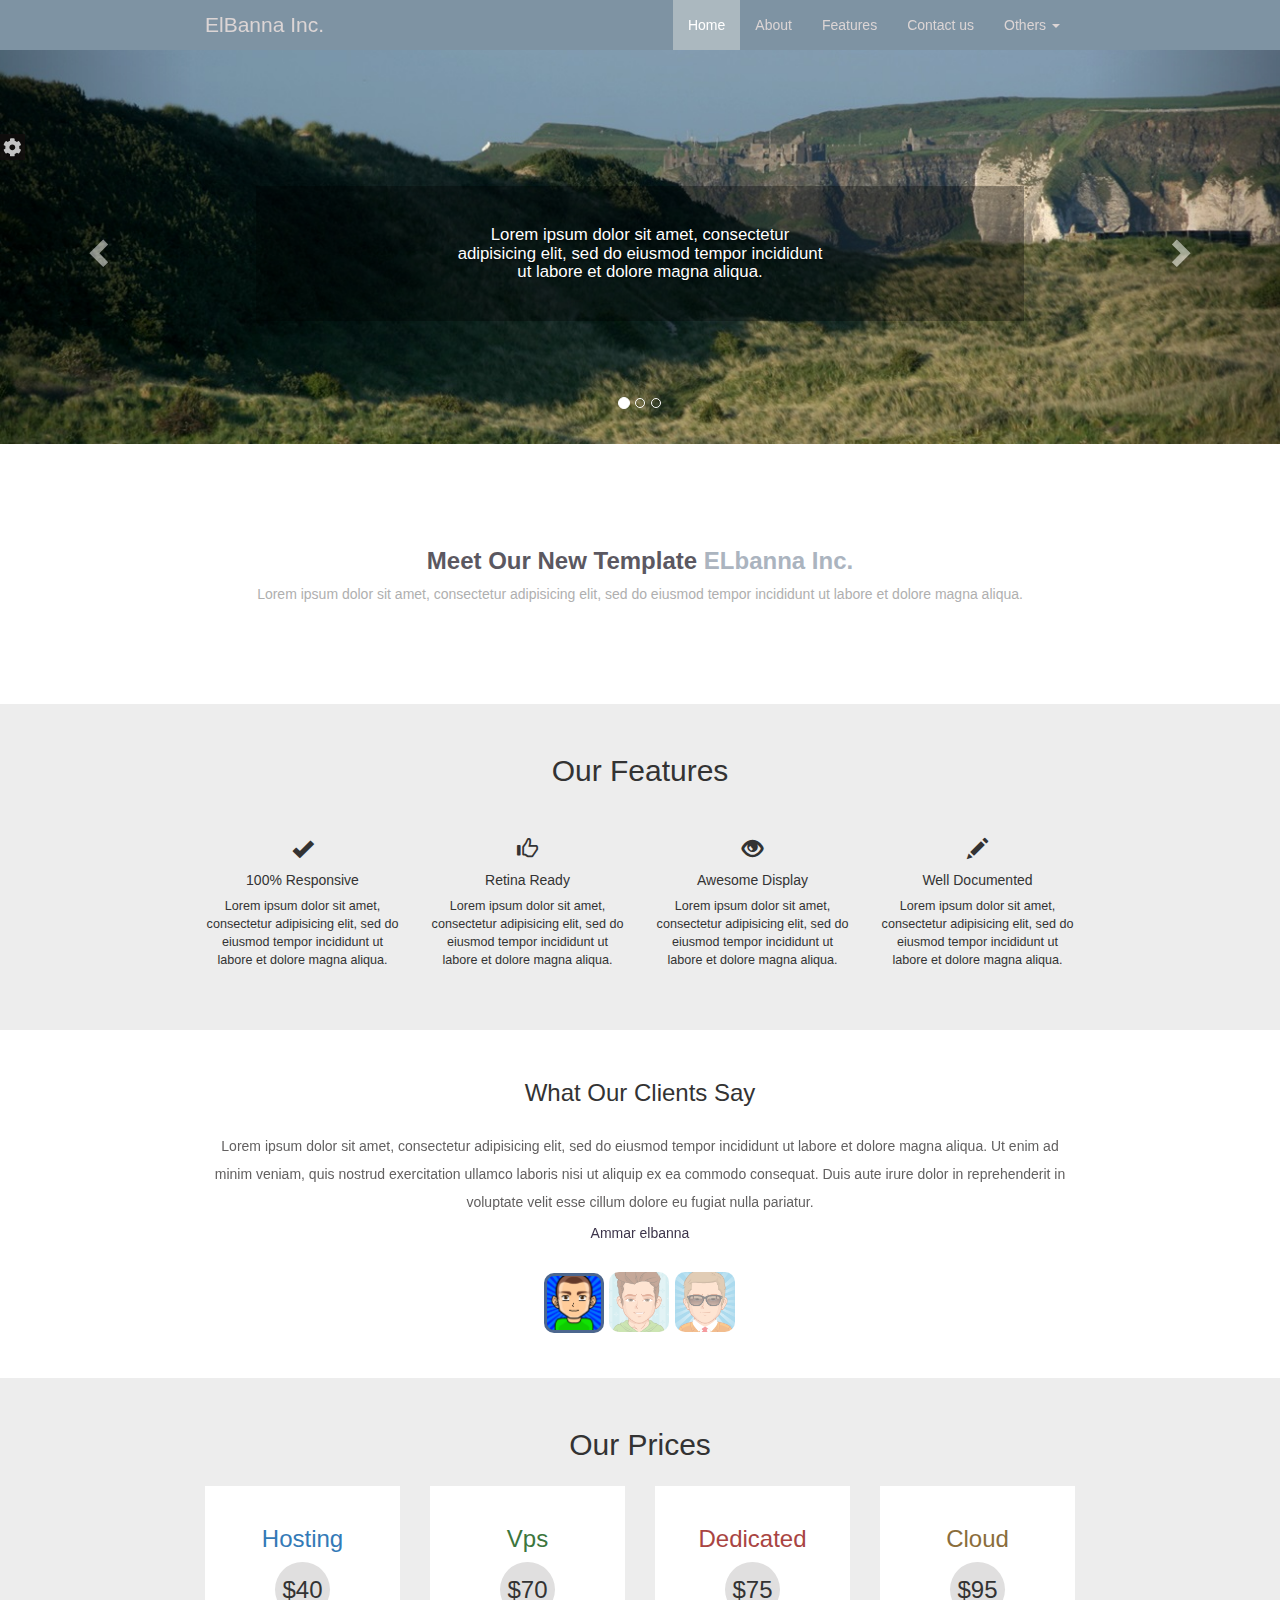
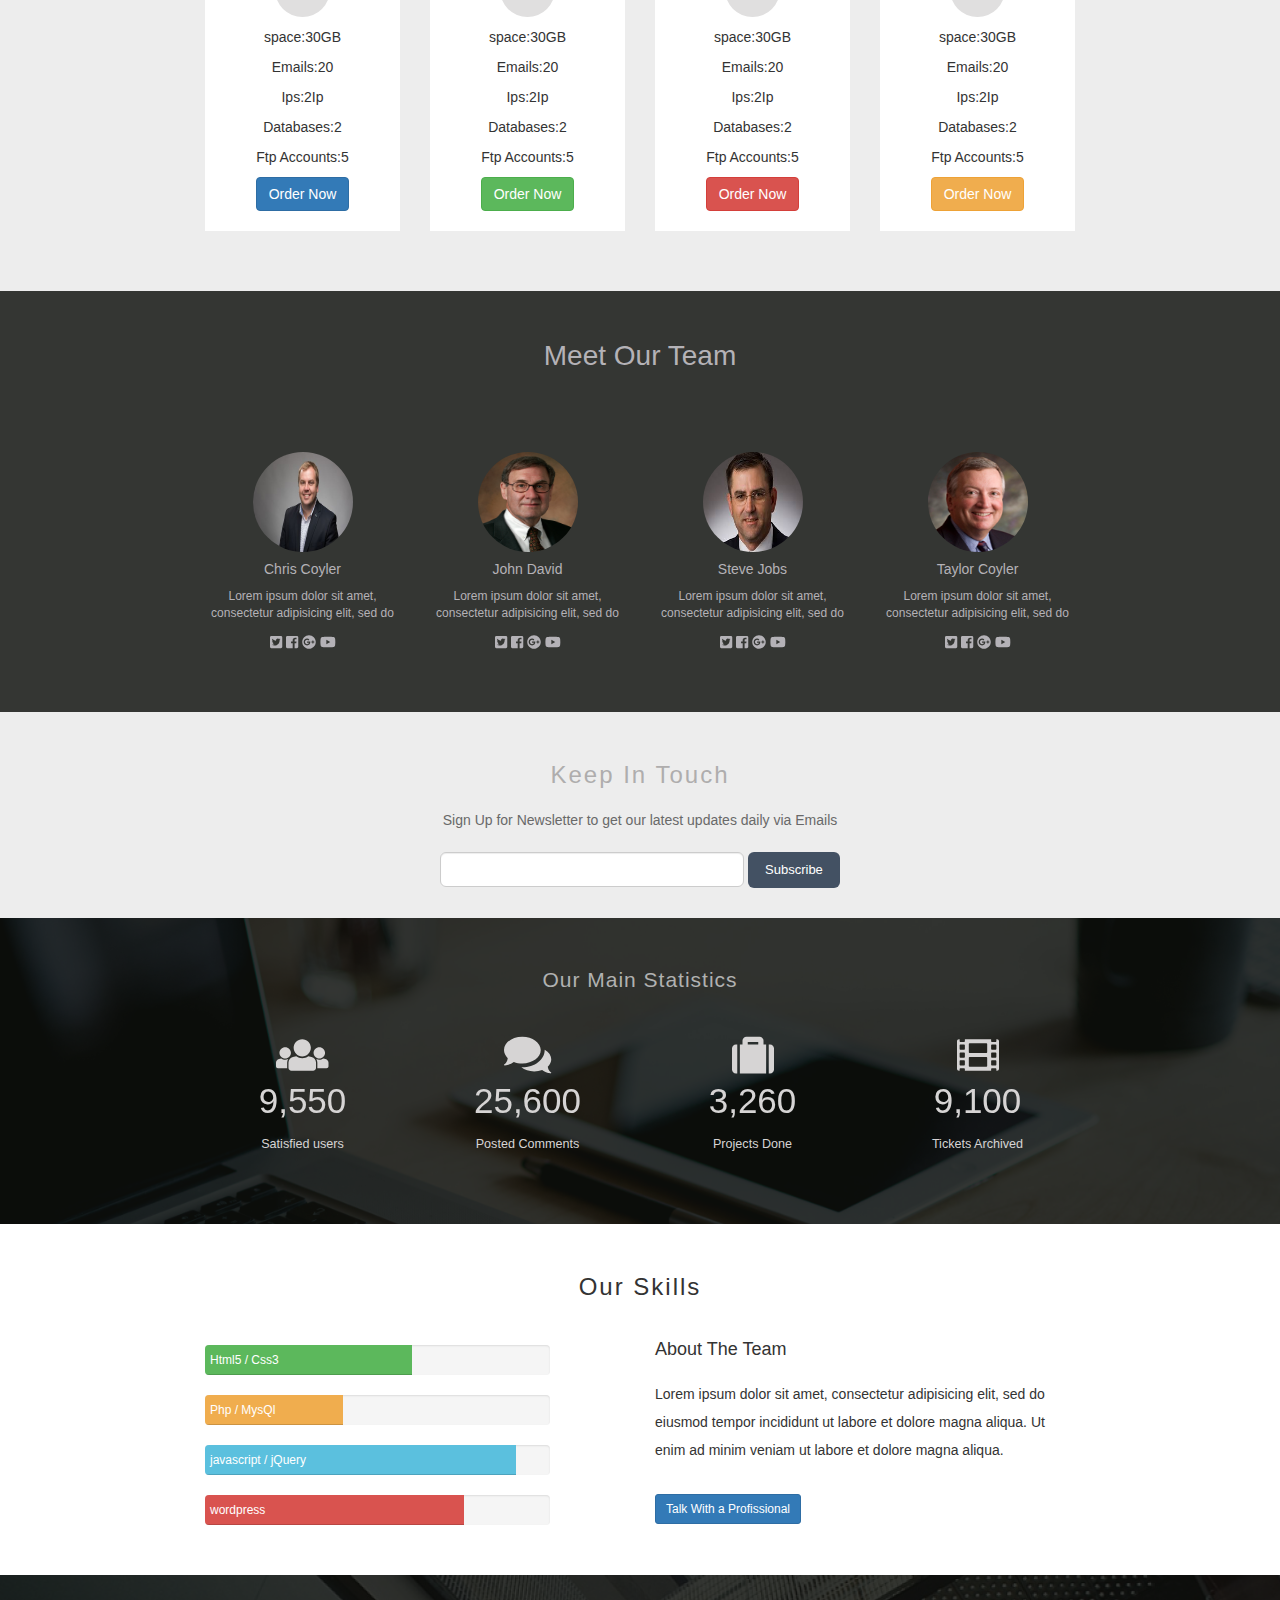
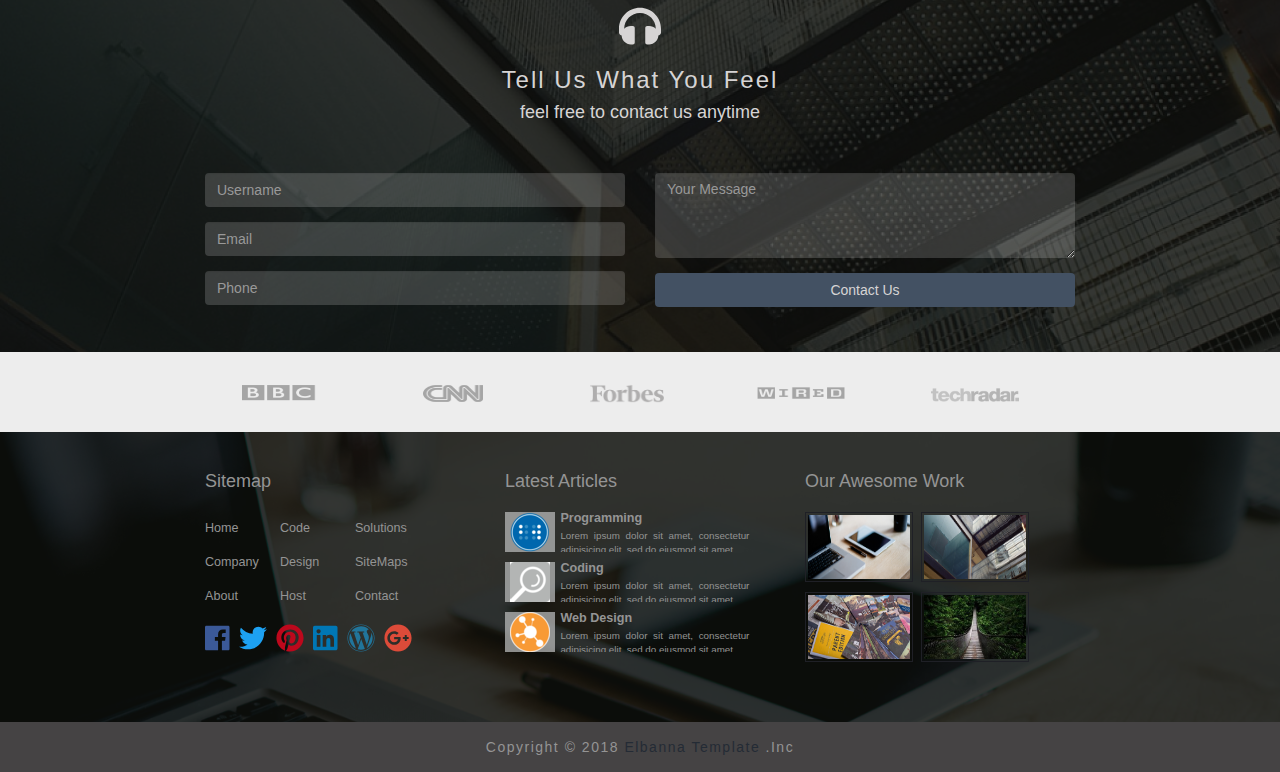
==== commit a6c650da: "add page about" ====
--- a/index.html
+++ b/index.html
@@ -30,7 +30,7 @@
     <div class="collapse navbar-collapse navbar-right" id="bs-example-navbar-collapse-1">
       <ul class="nav navbar-nav ">
         <li class="active" ><a href="#">Home </a></li>
-        <li data-distination="team"><a href="#about">About </a></li>
+        <li ><a href="about.html">About </a></li>
         <li data-distination="features"><a href="#features">Features </a></li>
         <li data-distination="contact-us"><a href="#contact-us">Contact us </a></li>
         <li class="dropdown">
--- a/css/mystyle.css
+++ b/css/mystyle.css
@@ -8,6 +8,7 @@
     width: 900px;
   }
 }
+
 
 
 /* Start Navbar */
@@ -471,5 +472,16 @@
 .i.fa-linkedin{color: #0077b5}
 .i.fa-wordpress{color: #21759b}
 
-
+body::-webkit-scrollbar { display: none; }
+
+
+/*body::-webkit-scrollbar {width: 1em;}
+ 
+body::-webkit-scrollbar-track {-webkit-box-shadow: inset 0 0 6px rgba(0,0,0,0.3);}
+ 
+body::-webkit-scrollbar-thumb {
+  background-color: darkgrey;
+  outline: 1px solid slategrey;
+}
+*/
 /* End My Framework */--- a/css/blue_theme.css
+++ b/css/blue_theme.css
@@ -1,6 +1,10 @@
 
 
-
+@media (max-width: 767px){
+    .nav {
+    background-color: #788e9d;
+}
+}
 .navbar-default {
     background-color: #536f84bf;
 }
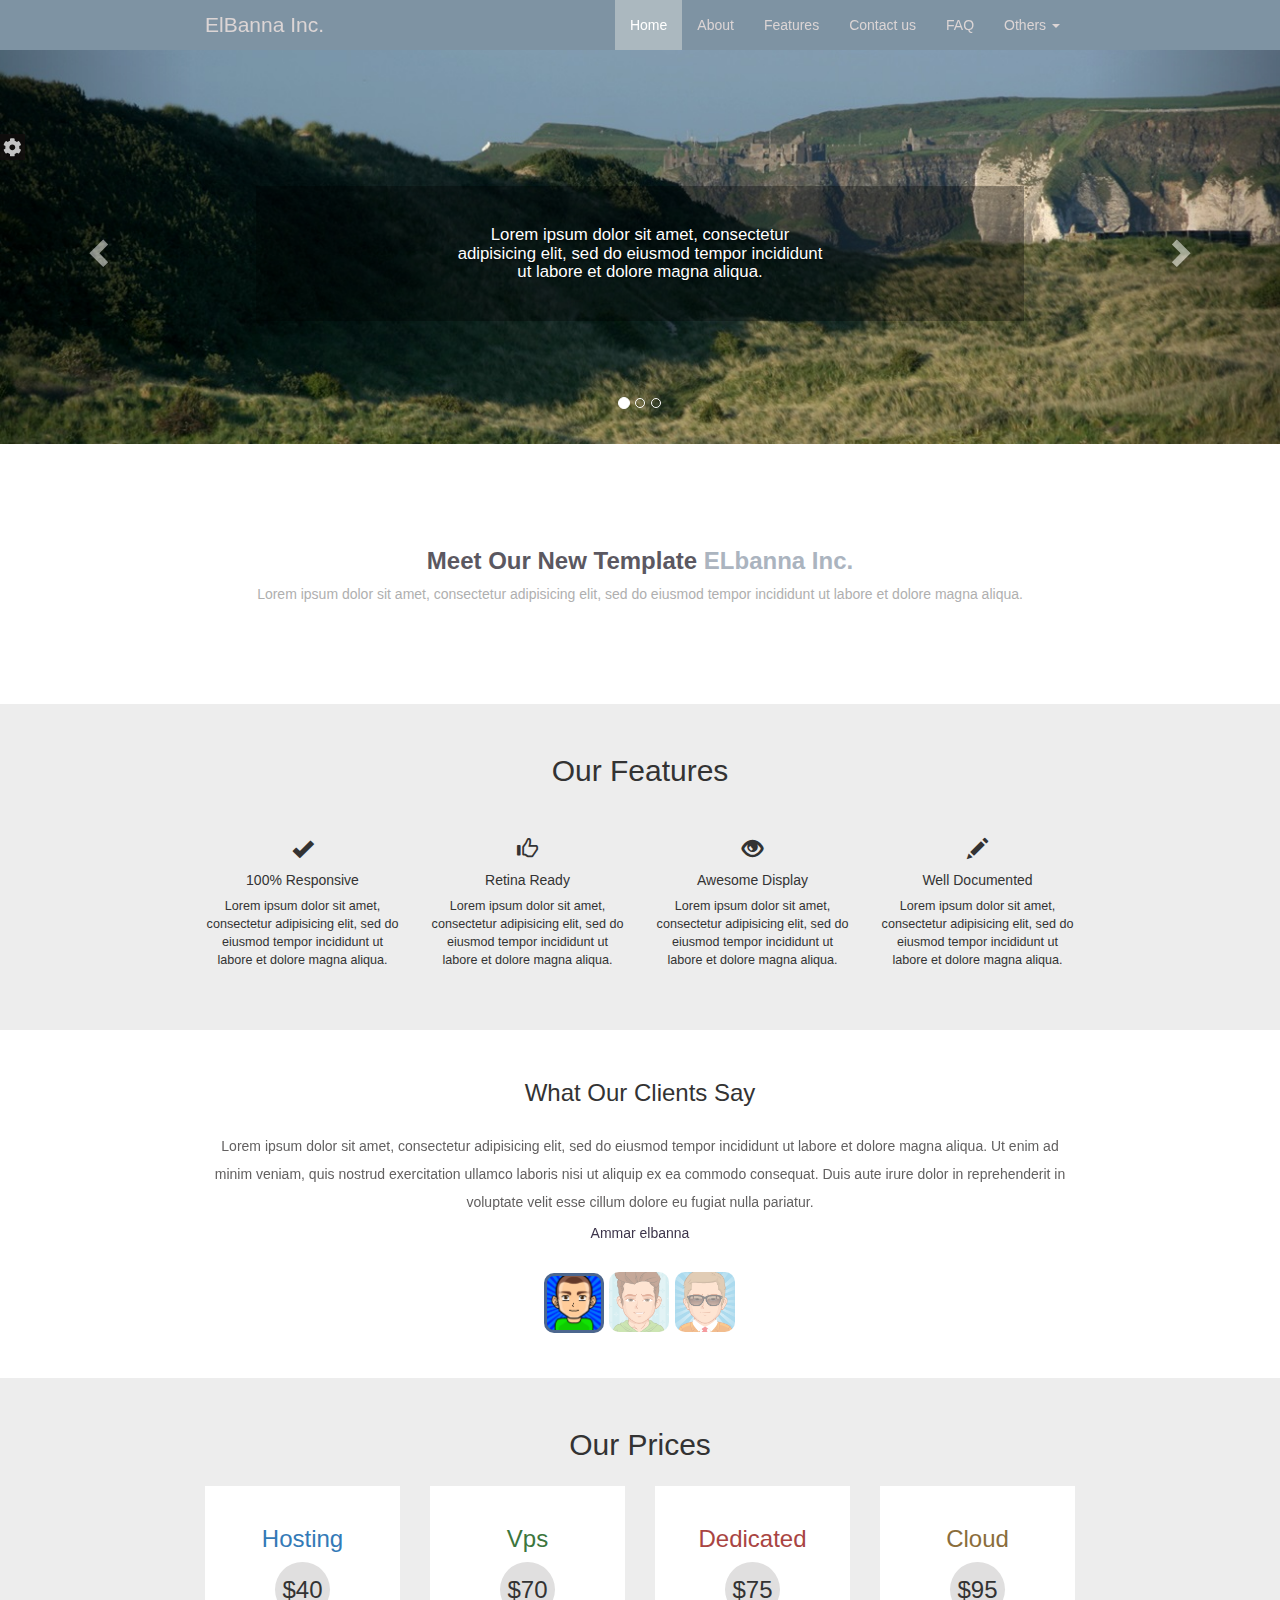
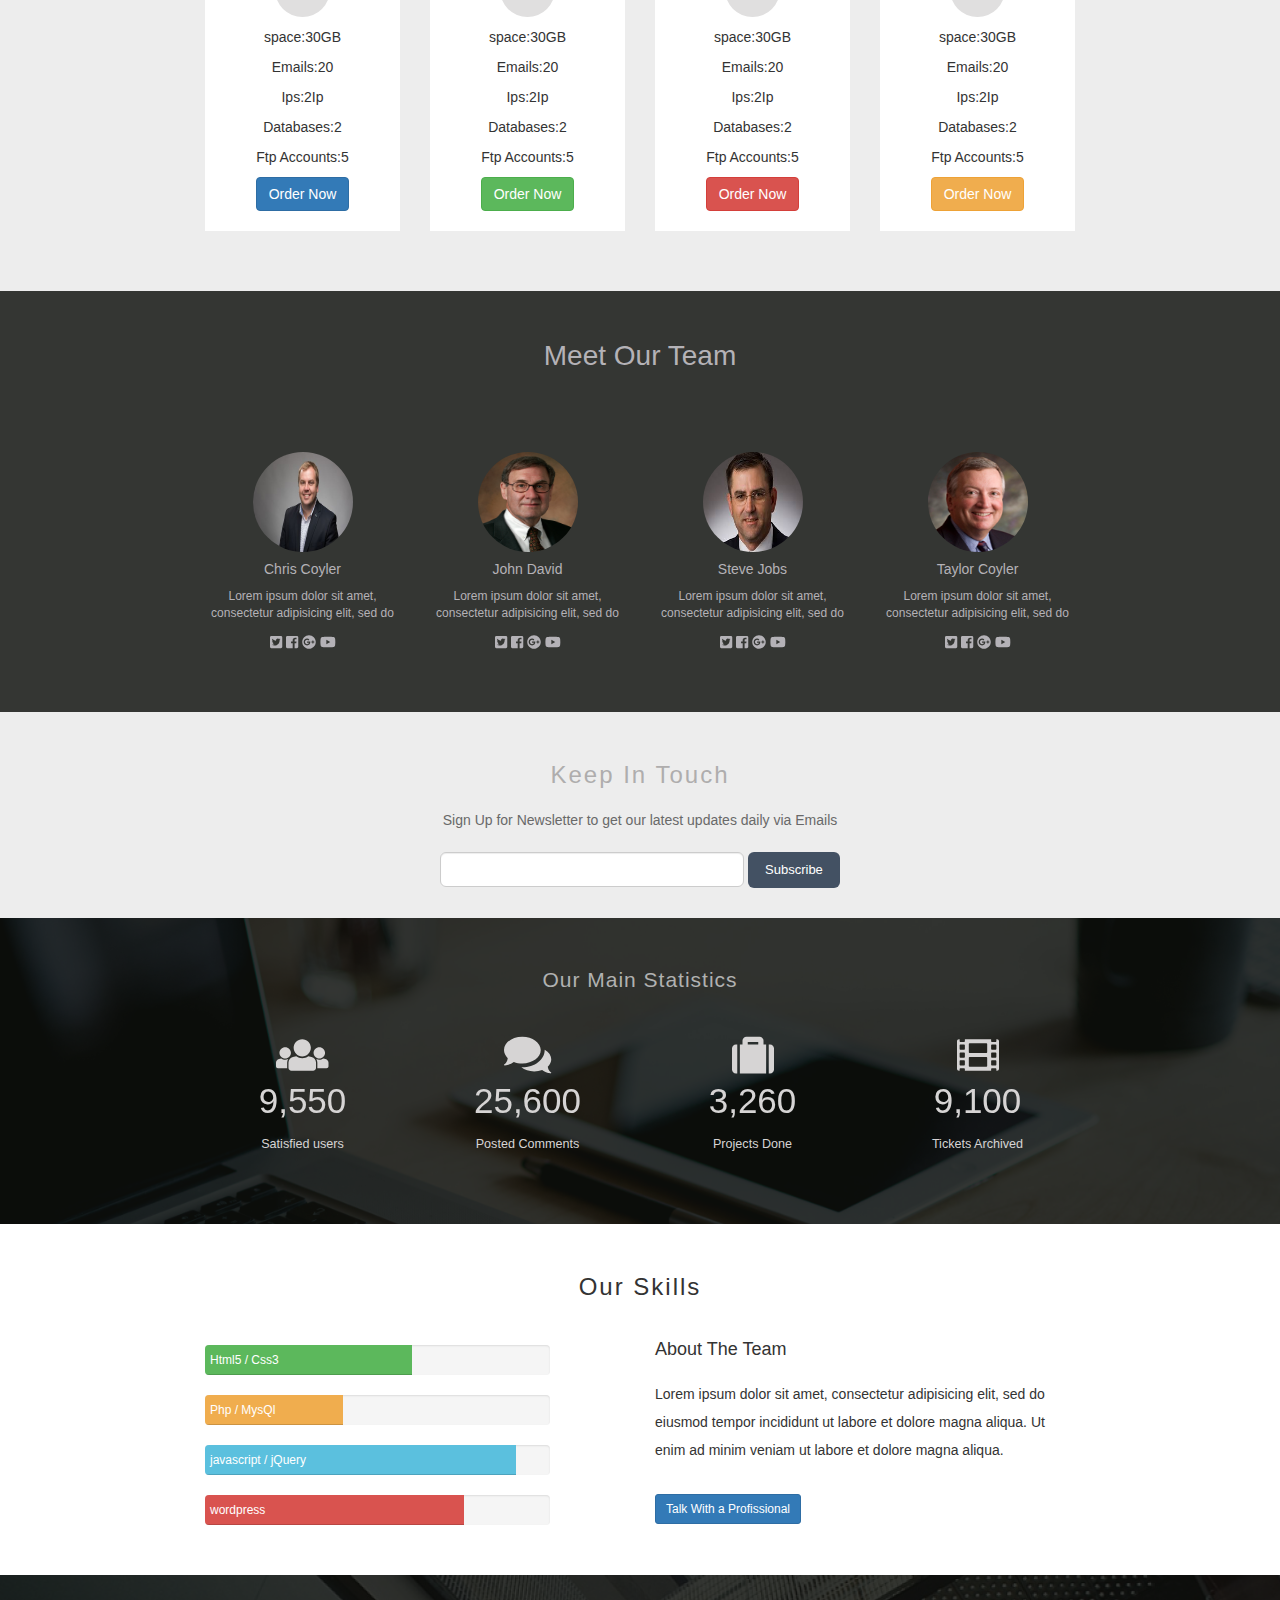
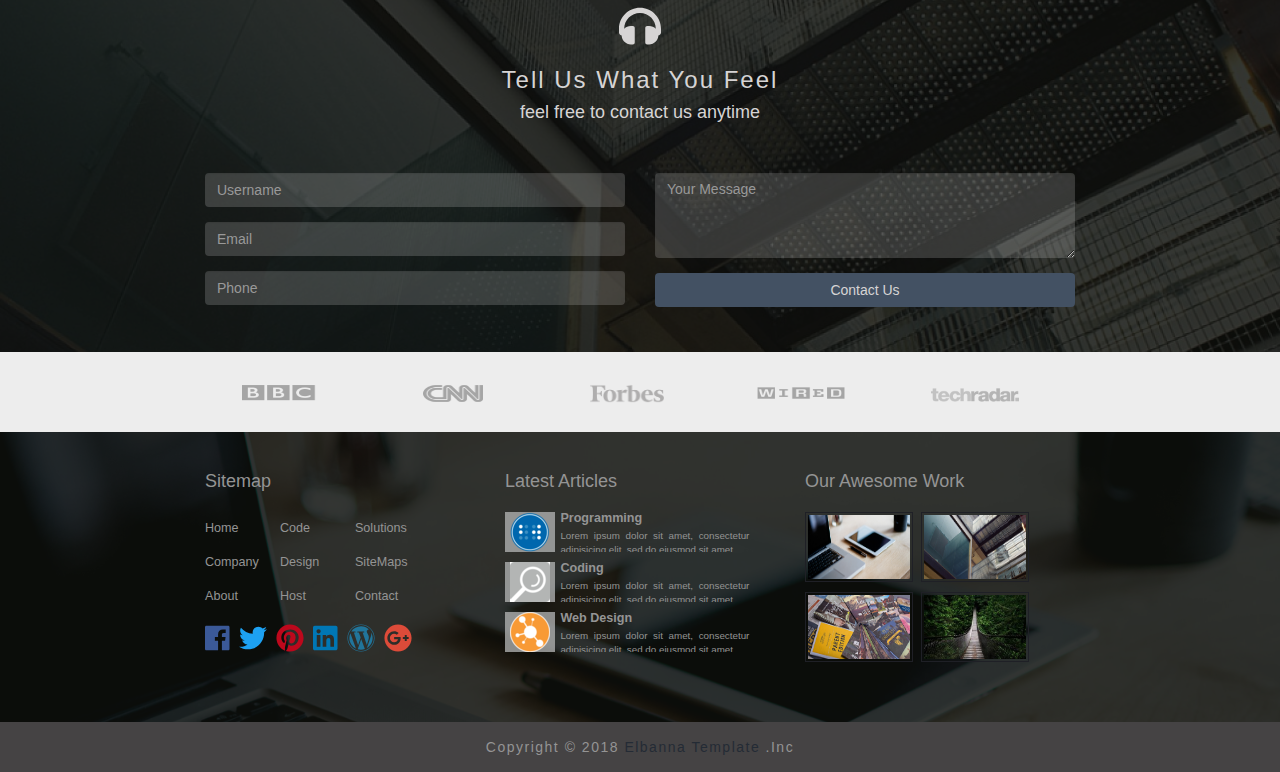
==== commit 323e5077: "add FAQ page" ====
--- a/index.html
+++ b/index.html
@@ -33,6 +33,7 @@
         <li ><a href="about.html">About </a></li>
         <li data-distination="features"><a href="#features">Features </a></li>
         <li data-distination="contact-us"><a href="#contact-us">Contact us </a></li>
+        <li ><a href="faq.html">FAQ</a></li>
         <li class="dropdown">
           <a href="#" class="dropdown-toggle" data-toggle="dropdown" role="button" aria-haspopup="true" aria-expanded="false">Others <span class="caret"></span></a>
           <ul class="dropdown-menu ">
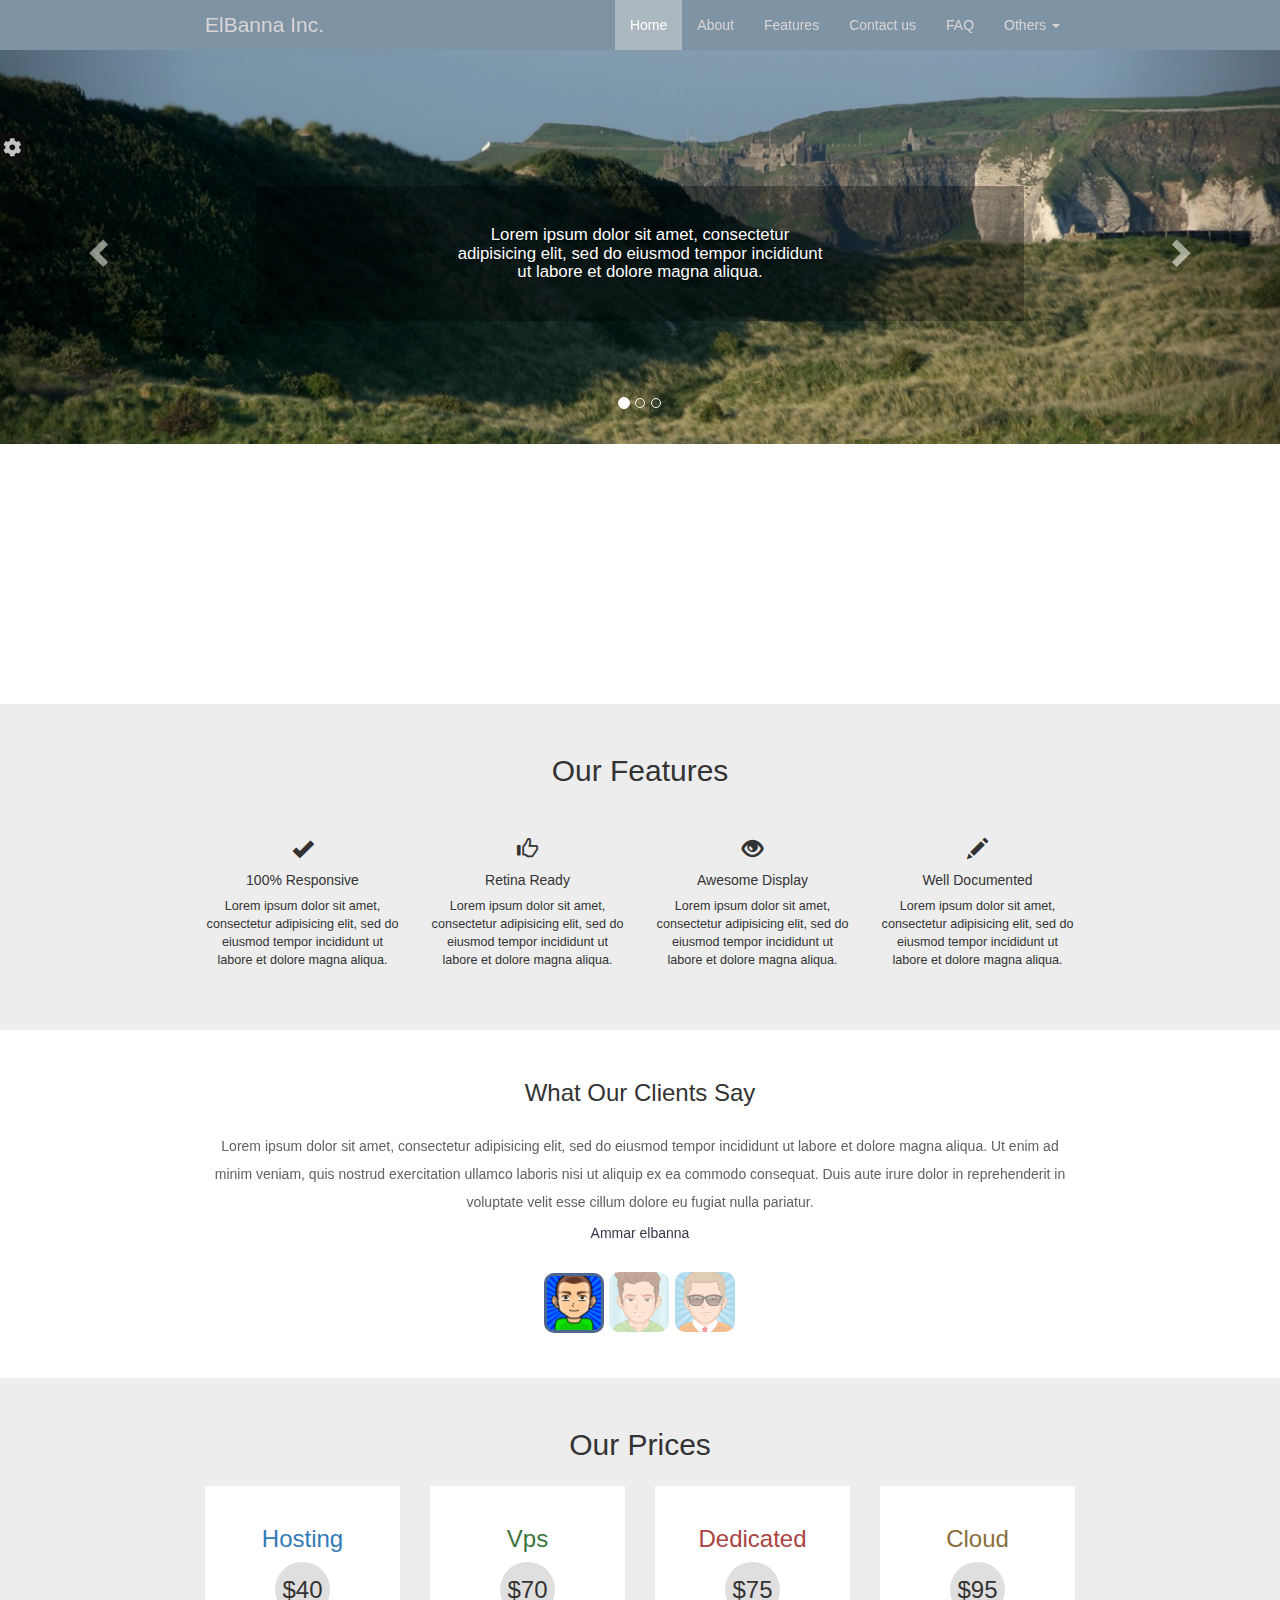
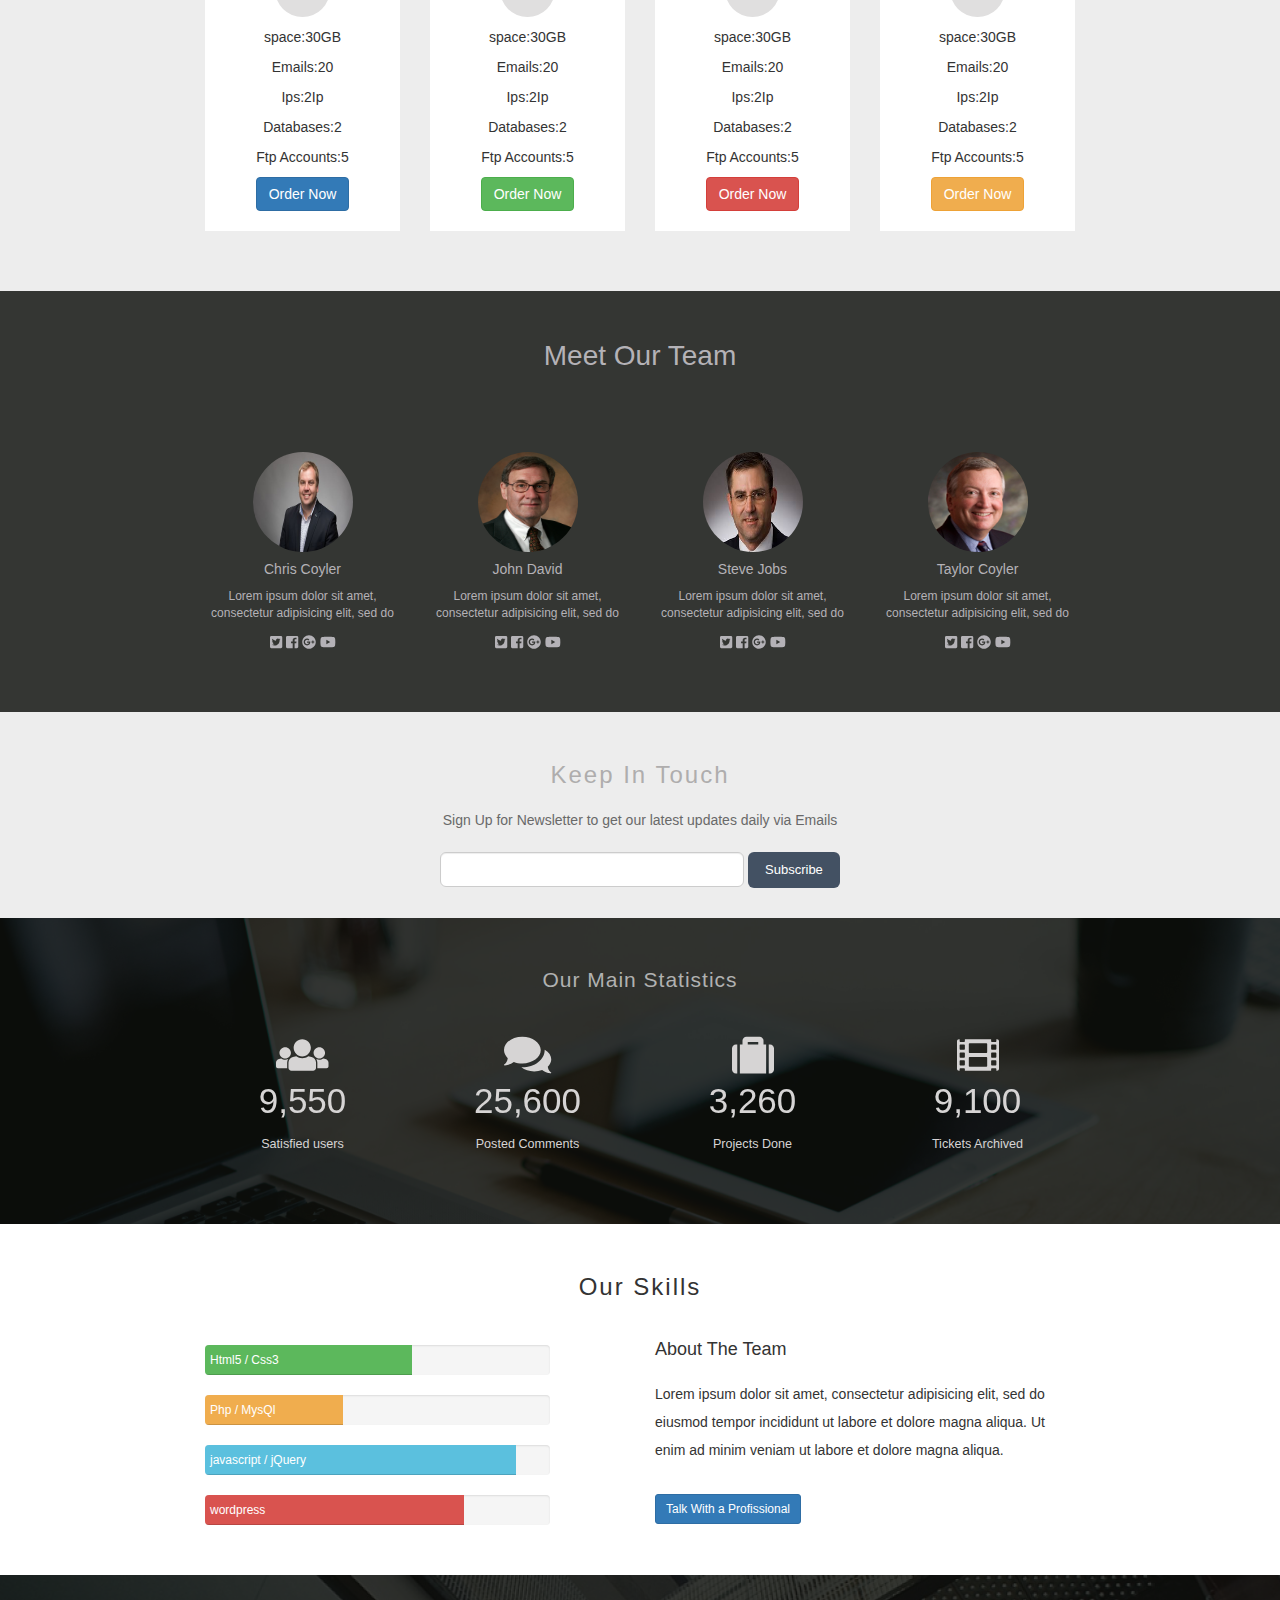
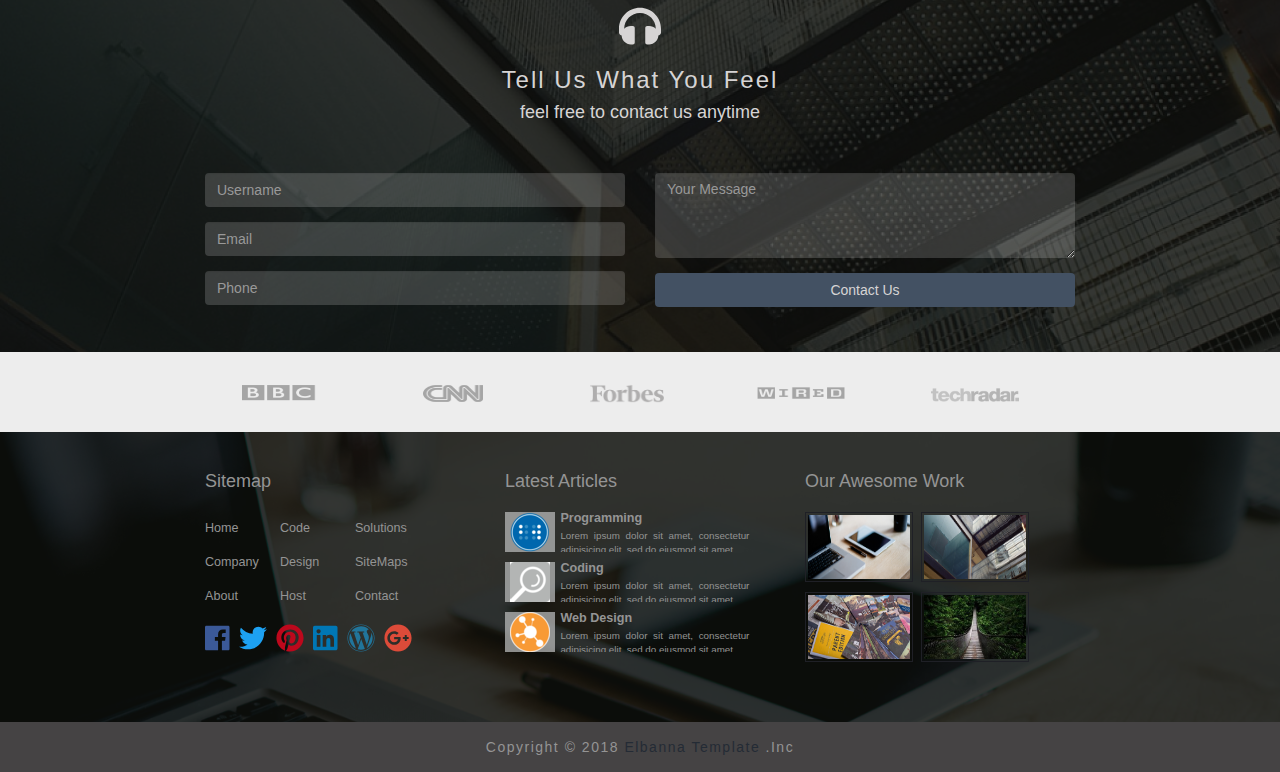
==== commit 8b4966ae: "some fixes" ====
--- a/index.html
+++ b/index.html
@@ -4,7 +4,7 @@
 	<title>Bootstrap application</title>
 	<meta charset="utf-8">
 	<link rel="stylesheet" type="text/css" href="css/bootstrap.css">
-	
+	<link rel="stylesheet" type="text/css" href="css/animate.css">
 	<link rel="stylesheet" type="text/css" href="css/mystyle.css">
 	<link rel="stylesheet" type="text/css" href="css/hover.css">
 	<link id="themes" rel="stylesheet" href="css/blue_theme.css">
@@ -97,7 +97,7 @@
 
 
 <!-- Start Section About -->
-<section class="about" id="about">
+<section class="main-about " id="main-about">
 	<h3>Meet Our New Template <span><strong>ELbanna Inc.</span></strong> </h3>
 	<p>Lorem ipsum dolor sit amet, consectetur adipisicing elit, sed do eiusmod
 	tempor incididunt ut labore et dolore magna aliqua.</p>
--- a/css/mystyle.css
+++ b/css/mystyle.css
@@ -65,18 +65,30 @@
 
 
 /* Start Section About */
-.about{
+.main-about{
 	min-height: 260px;
 	text-align: center;
     padding: 84px;
-}
-.about h3{
+   /*animation: showw 1s*/
+   animation-duration: 5s;
+   opacity: 0
+    
+}
+.main-about h3{
 	font-weight: bold;
 	color: #5b5861;
 }
-.about p{color:#afafaf;}
+.main-about p{color:#afafaf;}
 /* End Section About */
 
+@keyframes showw {
+    from {opacity:  0;}
+    to {opacity: 1;}
+}
+@keyframes hidee {
+    from {opacity: 1;}
+    to {opacity: 0;}
+}
 
 /* Start Features */
 .features{
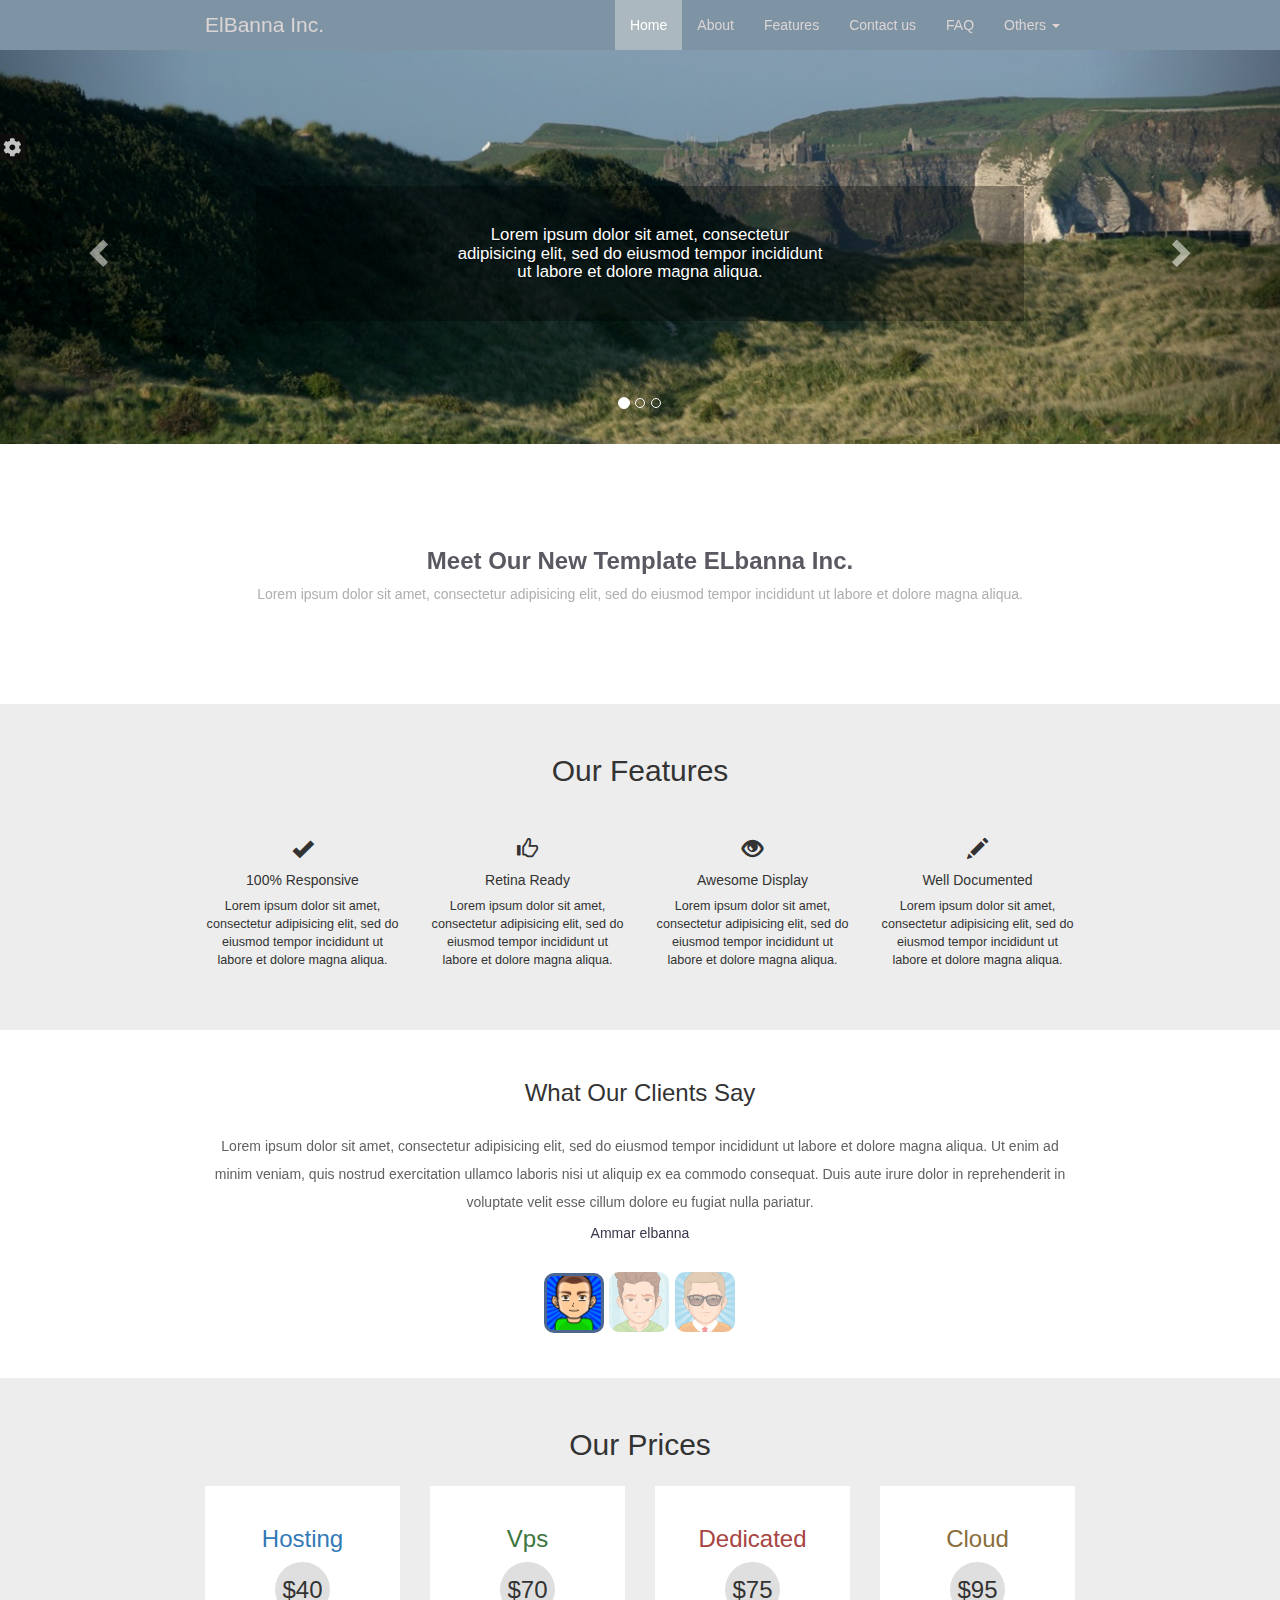
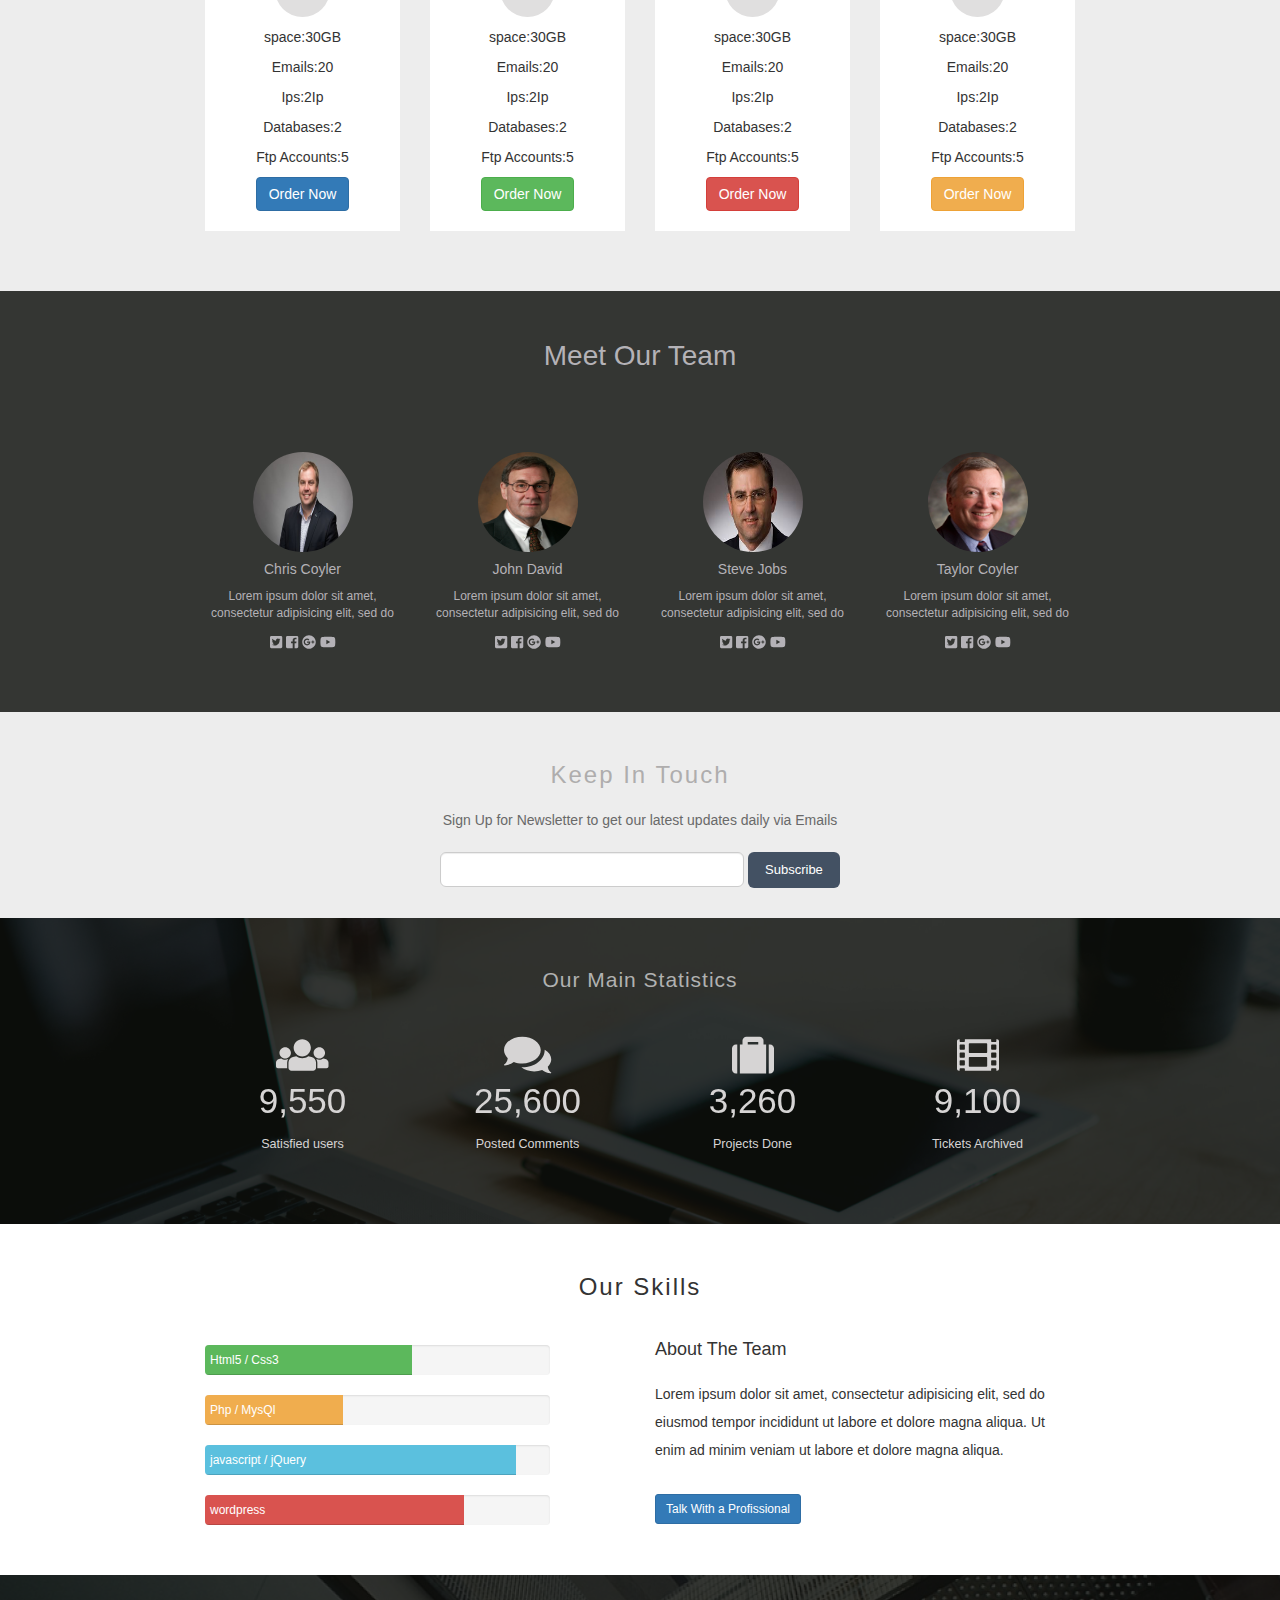
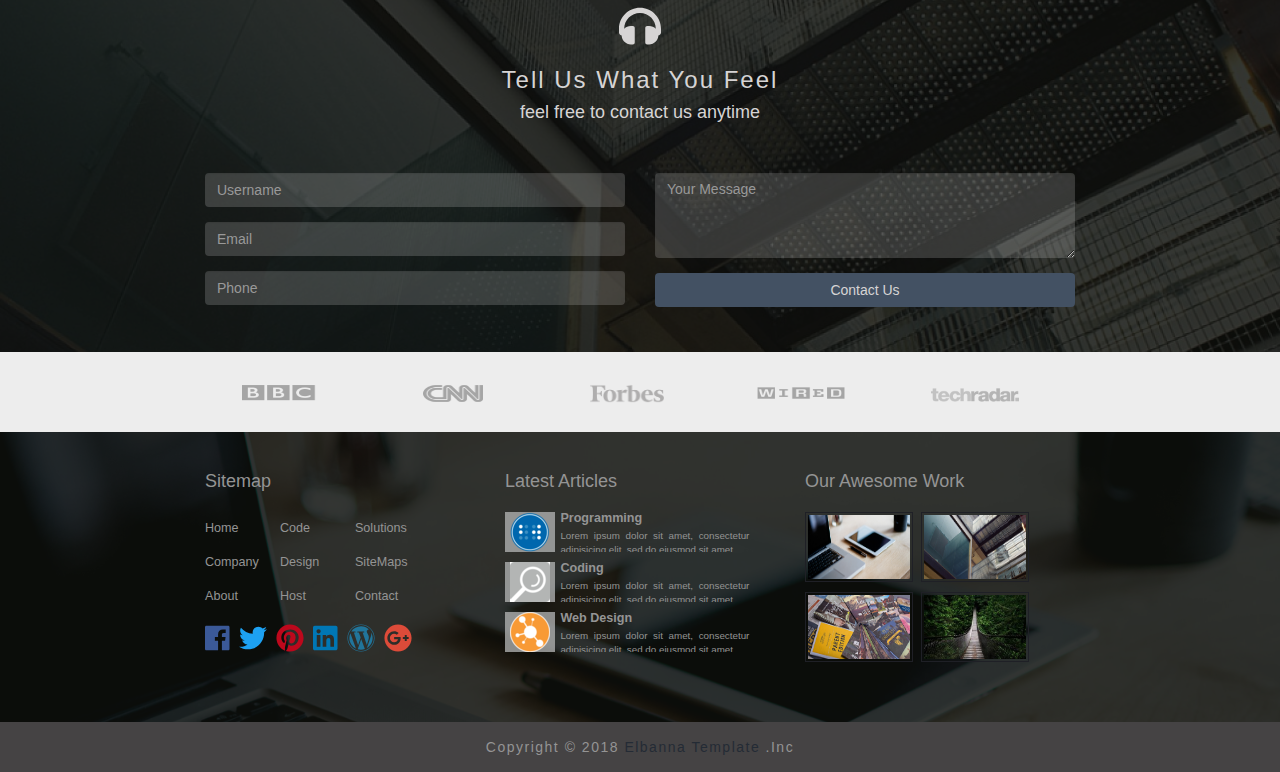
==== commit 4b1bc827: "fix about section in index page" ====
--- a/index.html
+++ b/index.html
@@ -97,7 +97,7 @@
 
 
 <!-- Start Section About -->
-<section class="main-about " id="main-about">
+<section class="main-about hvr-grow" id="main-about">
 	<h3>Meet Our New Template <span><strong>ELbanna Inc.</span></strong> </h3>
 	<p>Lorem ipsum dolor sit amet, consectetur adipisicing elit, sed do eiusmod
 	tempor incididunt ut labore et dolore magna aliqua.</p>
--- a/css/mystyle.css
+++ b/css/mystyle.css
@@ -69,9 +69,6 @@
 	min-height: 260px;
 	text-align: center;
     padding: 84px;
-   /*animation: showw 1s*/
-   animation-duration: 5s;
-   opacity: 0
     
 }
 .main-about h3{
